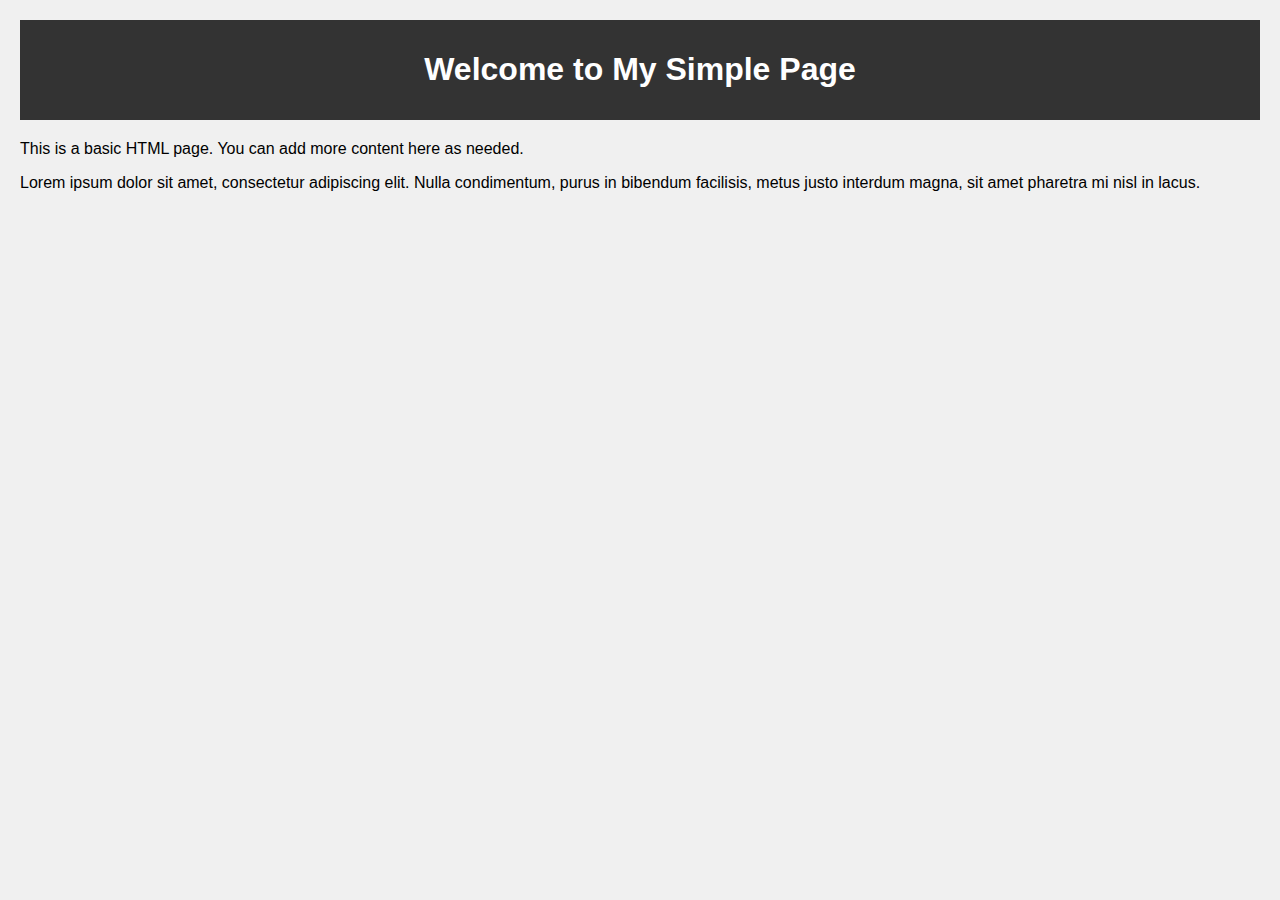
==== index.html @ 654031cd "Create index.html" ====
<!DOCTYPE html>
<html lang="en">
<head>
    <meta charset="UTF-8">
    <meta name="viewport" content="width=device-width, initial-scale=1.0">
    <title>My Simple Page</title>
    <style>
        body {
            font-family: Arial, sans-serif;
            margin: 0;
            padding: 20px;
            background-color: #f0f0f0;
        }
        header, footer {
            background-color: #333;
            color: white;
            text-align: center;
            padding: 10px 0;
        }
        main {
            margin: 20px 0;
        }
    </style>
</head>
<body>
    <header>
        <h1>Welcome to My Simple Page</h1>
    </header>
    <main>
        <p>This is a basic HTML page. You can add more content here as needed.</p>
        <p>Lorem ipsum dolor sit amet, consectetur adipiscing elit. Nulla condimentum, purus in bibendum facilisis, metus justo interdum magna, sit amet pharetra mi nisl in lacus.</p
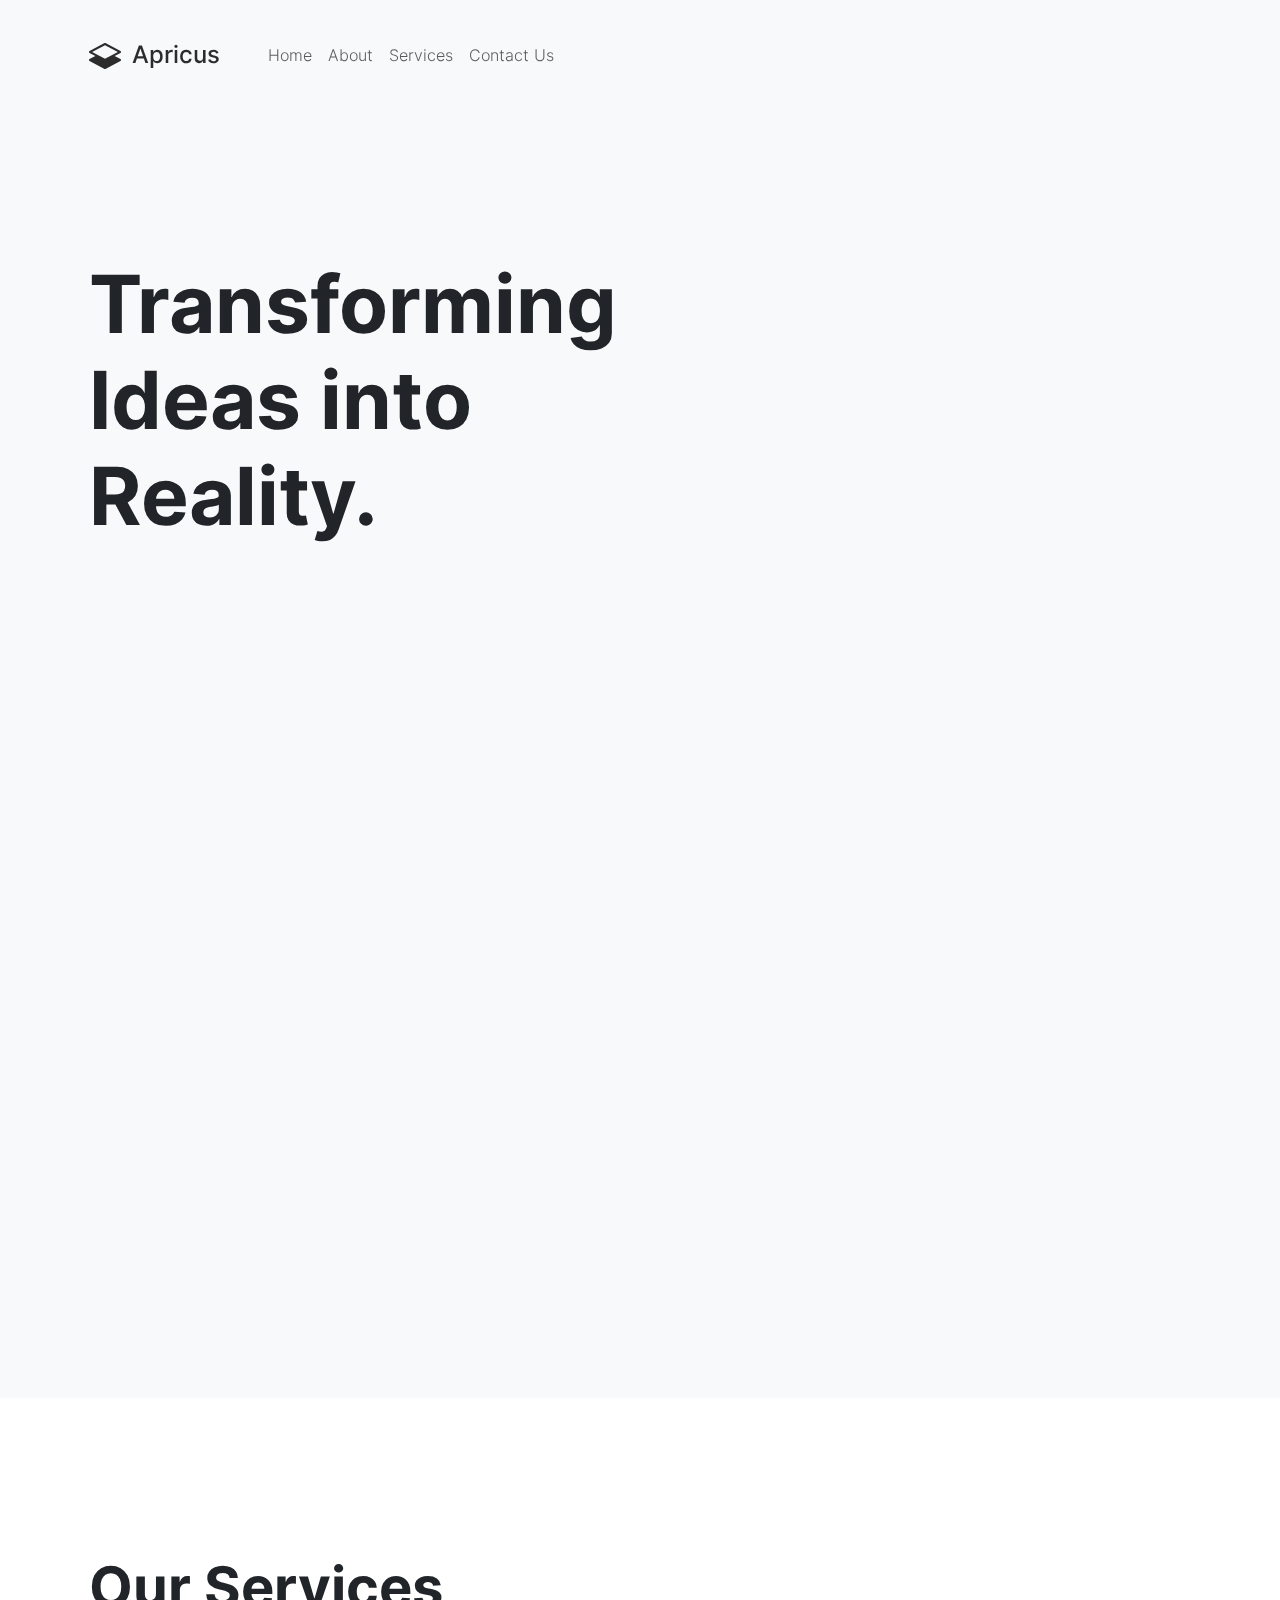
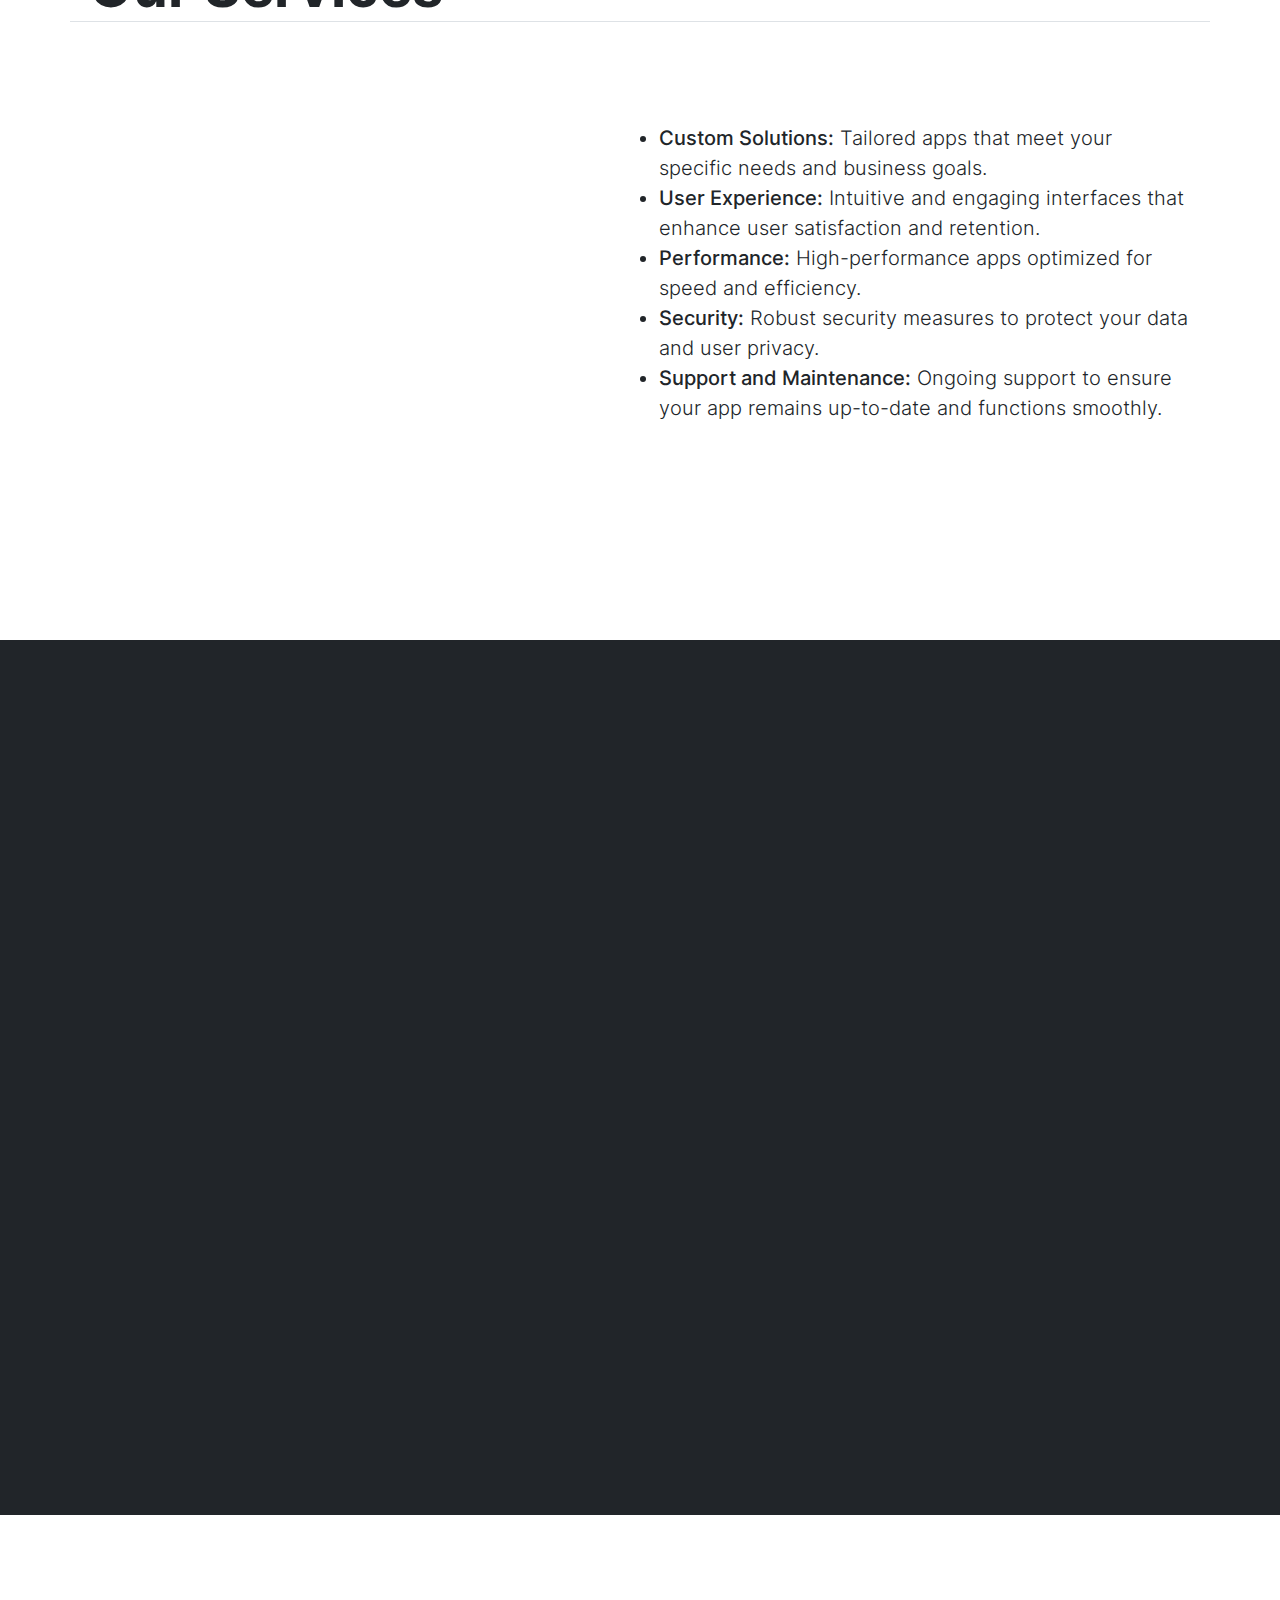
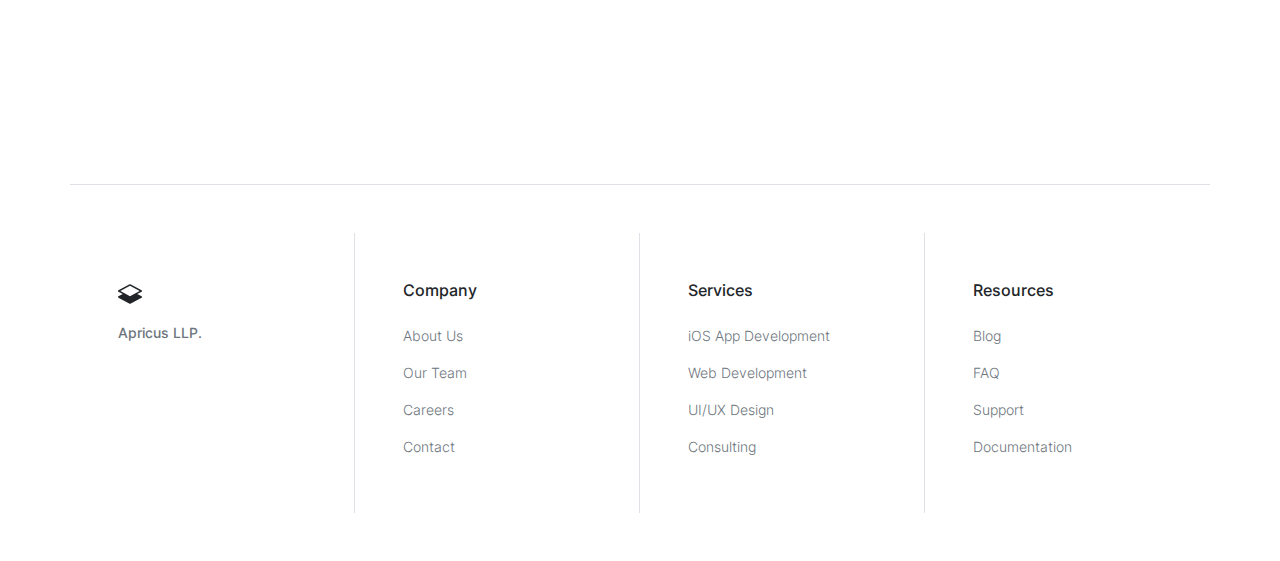
==== commit 061d1c6c: "updated website" ====
--- a/index.html
+++ b/index.html
@@ -1,31 +1,668 @@
-<!DOCTYPE html>
-<html lang="en">
-<head>
-    <meta charset="UTF-8">
-    <meta name="viewport" content="width=device-width, initial-scale=1.0">
-    <title>My Simple Page</title>
-    <style>
-        body {
-            font-family: Arial, sans-serif;
-            margin: 0;
-            padding: 20px;
-            background-color: #f0f0f0;
-        }
-        header, footer {
-            background-color: #333;
-            color: white;
-            text-align: center;
-            padding: 10px 0;
-        }
-        main {
-            margin: 20px 0;
-        }
-    </style>
-</head>
-<body>
-    <header>
-        <h1>Welcome to My Simple Page</h1>
-    </header>
+<!doctype html>
+<html class="h-100" lang="en">
+
+  <head>
+      <meta charset="utf-8">
+  <meta name="viewport" content="width=device-width,initial-scale=1,shrink-to-fit=no">
+  <meta name="description" content="A growing collection of ready to use components for the CSS framework Bootstrap 5">
+  <link rel="apple-touch-icon" sizes="180x180" href="img/apple-touch-icon.png">
+  <link rel="icon" type="image/png" sizes="32x32" href="img/favicon-32x32.png">
+  <link rel="icon" type="image/png" sizes="16x16" href="img/favicon-16x16.png">
+  <link rel="icon" type="image/png" sizes="96x96" href=".t/img/favicon.png">
+  <meta name="author" content="Holger Koenemann">
+  <meta name="generator" content="Eleventy v2.0.0">
+  <meta name="HandheldFriendly" content="true">
+  <title>Stride HTML Template - Frontpage one</title>
+  <link rel="stylesheet" href="css/theme.min.css">
+
+   <style>
+
+/* inter-300 - latin */
+@font-face {
+  font-family: 'Inter';
+  font-style: normal;
+  font-weight: 300;
+  font-display: swap;
+  src: local(''),
+       url('./fonts/inter-v12-latin-300.woff2') format('woff2'), /* Chrome 26+, Opera 23+, Firefox 39+ */
+       url('./fonts/inter-v12-latin-300.woff') format('woff'); /* Chrome 6+, Firefox 3.6+, IE 9+, Safari 5.1+ */
+}
+
+@font-face {
+  font-family: 'Inter';
+  font-style: normal;
+  font-weight: 500;
+  font-display: swap;
+  src: local(''),
+       url('./fonts/inter-v12-latin-500.woff2') format('woff2'), /* Chrome 26+, Opera 23+, Firefox 39+ */
+       url('./fonts/inter-v12-latin-500.woff') format('woff'); /* Chrome 6+, Firefox 3.6+, IE 9+, Safari 5.1+ */
+}
+@font-face {
+  font-family: 'Inter';
+  font-style: normal;
+  font-weight: 700;
+  font-display: swap;
+  src: local(''),
+       url('./fonts/inter-v12-latin-700.woff2') format('woff2'), /* Chrome 26+, Opera 23+, Firefox 39+ */
+       url('./fonts/inter-v12-latin-700.woff') format('woff'); /* Chrome 6+, Firefox 3.6+, IE 9+, Safari 5.1+ */
+}
+
+</style>
+
+  </head>
+
+  <body data-bs-spy="scroll" data-bs-target="#navScroll">
+
+    <nav id="navScroll" class="navbar navbar-expand-lg navbar-light fixed-top" tabindex="0">
+  <div class="container">
+    <a class="navbar-brand pe-4 fs-4" href="/">
+  <svg xmlns="http://www.w3.org/2000/svg" width="32" height="32" fill="currentColor" class="bi bi-layers-half" viewbox="0 0 16 16">
+    <path d="M8.235 1.559a.5.5 0 0 0-.47 0l-7.5 4a.5.5 0 0 0 0 .882L3.188 8 .264 9.559a.5.5 0 0 0 0 .882l7.5 4a.5.5 0 0 0 .47 0l7.5-4a.5.5 0 0 0 0-.882L12.813 8l2.922-1.559a.5.5 0 0 0 0-.882l-7.5-4zM8 9.433 1.562 6 8 2.567 14.438 6 8 9.433z"/>
+  </svg>
+  <span class="ms-1 fw-bolder">Apricus</span>
+</a>
+
+    <button class="navbar-toggler" type="button" data-bs-toggle="collapse" data-bs-target="#navbarSupportedContent" aria-controls="navbarSupportedContent" aria-expanded="false" aria-label="Toggle navigation">
+      <span class="navbar-toggler-icon"></span>
+    </button>
+    <div class="collapse navbar-collapse" id="navbarSupportedContent">
+      <ul class="navbar-nav me-auto mb-2 mb-lg-0">
+  <li class="nav-item">
+    <a class="nav-link" href="/">
+            Home
+    </a>
+  </li>
+  <li class="nav-item">
+    <a class="nav-link" href="#aboutus">
+      About
+    </a>
+  </li>
+  <li class="nav-item">
+    <a class="nav-link" href="#services">
+      Services
+    </a>
+  </li>
+  <li class="nav-item">
+    <a class="nav-link" href="#contactus">
+      Contact Us
+    </a>
+  </li>
+
+    </ul>
+
+    </div>
+</div>
+</nav>
+
     <main>
-        <p>This is a basic HTML page. You can add more content here as needed.</p>
-        <p>Lorem ipsum dolor sit amet, consectetur adipiscing elit. Nulla condimentum, purus in bibendum facilisis, metus justo interdum magna, sit amet pharetra mi nisl in lacus.</p
+      <div class="w-100 overflow-hidden bg-gray-100" id="top">
+  
+<div class="container position-relative" id="home">
+  <div class="col-12 col-lg-8 mt-0 h-100 position-absolute top-0 end-0 bg-cover" data-aos="fade-left" style="background-image: url(img/Dell.jpg);">
+    
+  </div>
+    <div class="row">
+
+      <div class="col-lg-7 py-vh-6 position-relative" data-aos="fade-right">
+        <p class="lead" style="visibility:hidden;">To be honest, this is just a stupid placeholder text. We don´t know how to sell anything, not even lesser or slower as you.</p>
+        <h1 class="display-1 fw-bold mt-5">Transforming Ideas into Reality.</h1>
+        <a href="#" class="btn btn-dark btn-xl shadow me-3 rounded-0 my-5" style="visibility:hidden;">Get started free</a>
+      </div>
+
+
+</div>
+</div>
+
+</div>
+
+<div class="py-vh-4 bg-gray-100 w-100 overflow-hidden" id="aboutus">
+  <div class="container">
+      
+<div class="row d-flex justify-content-between align-items-center">
+  <div class="col-lg-6">
+  <div class="row gx-5 d-flex">
+    <!-- <div class="col-md-11">
+      <div class="shadow ratio ratio-16x9 rounded bg-cover bp-center align-self-end" data-aos="fade-right" style="background-image: url(img/webp/people15.webp);--bs-aspect-ratio: 50%;">
+      </div>
+    </div>
+    <div class="col-md-5 offset-md-1">
+      <div class="shadow ratio ratio-1x1 rounded bg-cover mt-5 bp-center float-end" data-aos="fade-up" style="background-image: url(img/webp/interior42.webp);">
+      </div>
+    </div>
+    <div class="col-md-6">
+      <div class="col-12 shadow ratio rounded bg-cover mt-5 bp-center" data-aos="fade-left" style="background-image: url(img/webp/people4.webp);--bs-aspect-ratio: 150%;">
+      </div>
+    </div> -->
+    <div class="col-lg-2">
+      <h1 class="py-5 border-end border-dark" data-aos="fade-left"><i>Mission & Vision</i></h1>
+    </div>
+  </div>
+</div>
+<div class="col-lg-4">
+  <h3 class="py-5 border-dark" data-aos="fade-left">Our mission is to create innovative software solutions that empower individuals, enhance productivity, and drive personal growth through cutting-edge technology and exceptional service.</h3>
+  <!--<p data-aos="fade-left" data-aos-delay="200">Our mission is to deliver innovative software solutions that empower businesses, enhance productivity, and drive growth through cutting-edge technology and exceptional service.</p>-->
+  <p>
+  </p>
+</div>
+</div>
+
+  </div>
+</div>
+
+<div class="py-vh-5 w-100 overflow-hidden" id="services">
+  <div class="container">
+    <div class="row d-flex justify-content-between align-items-center">
+      <h1 class="display-4 fw-bold mt-5 border-bottom">Our Services</h1>
+      <div class="col-lg-5 py-vh-6 position-relative" data-aos="fade-right">
+        <h2 class="mt-4">iOS App Development</h2>
+        <p class="lead">Our iOS app development service is designed to transform your ideas into powerful, user-friendly applications that run seamlessly on all Apple devices.</p>
+      </div>
+      <div class="col-lg-6">
+        <div class="row">
+          <ul style="font-size: 1.25rem;">
+            <li><strong>Custom Solutions:</strong> Tailored apps that meet your specific needs and business goals.</li>
+            <li><strong>User Experience:</strong> Intuitive and engaging interfaces that enhance user satisfaction and retention.</li>
+            <li><strong>Performance:</strong> High-performance apps optimized for speed and efficiency.</li>
+            <li><strong>Security:</strong> Robust security measures to protect your data and user privacy.</li>
+            <li><strong>Support and Maintenance:</strong> Ongoing support to ensure your app remains up-to-date and functions smoothly.</li>
+          </ul>
+      </div>
+    </div>
+  </div>
+
+<!-- <div class="position-relative overflow-hidden w-100 bg-light" id="gallery">
+  <div class="container-fluid">
+  <div class="row overflow-scroll">
+    <div class="col-12">
+      <div class="row vw-100 px-0 py-vh-5 d-flex align-items-center scrollx">
+        <div class="col-md-2" data-aos="fade-up">
+            <img src="img/webp/interior37.webp" class="rounded shadow img-fluid" alt="nice gallery image" width="512" height="341">
+        </div>
+
+        <div class="col-md-2" data-aos="fade-up" data-aos-delay="200">
+            <img src="img/webp/people1.webp" class="img-fluid rounded shadow" alt="nice gallery image" width="1164" height="776">
+        </div>
+
+        <div class="col-md-3" data-aos="fade-up" data-aos-delay="400">
+            <img src="img/webp/people2.webp" class="img-fluid rounded shadow" alt="nice gallery image" width="844" height="1054">
+        </div>
+
+        <div class="col-md-3" data-aos="fade-up" data-aos-delay="600">
+            <img src="img/webp/interior29.webp" class="img-fluid rounded shadow" alt="nice gallery image" width="844" height="562">
+        </div>
+
+        <div class="col-md-2" data-aos="fade-up" data-aos-delay="800">
+            <img src="img/webp/people23.webp" class="rounded shadow img-fluid" alt="nice gallery image" width="512" height="341">
+        </div>
+      </div>
+    </div>
+   </div>
+ </div> -->
+
+</div>
+
+<!-- <div class="container py-vh-4 w-100 overflow-hidden">
+  <div class="row d-flex justify-content-center align-items-center">
+    <div class="col-lg-5">
+  <h3 class="py-5 border-top border-dark" data-aos="fade-right">What our clients say</h3>
+</div>
+<div class="col-md-7" data-aos="fade-left">
+  <blockquote>
+    <div class="fs-4 my-3 fw-light pt-4 border-bottom pb-3">“I´am the CEO of this company. So maybe you think "he will tell us something super awesome about it only". But no. Its a really strange place to work with creepy people all around.
+      They do some computer stuff I don´t understand. But I wear expensive Glasses and a Patagonia Hoodie. So I´am fine with it.”</div>
+    <img src="img/webp/person11.webp" width="64" height="64" class="img-fluid rounded-circle me-3" alt="" data-aos="fade">
+    <span><span class="fw-bold">John Doe,</span>
+      CEO of Stride Ltd.</span>
+  </blockquote>
+</div> -->
+
+  </div>
+</div>
+
+<div class="py-vh-6 bg-gray-900 text-light w-100 overflow-hidden" id="contactus">
+  <div class="container">
+    <div class="row d-flex justify-content-center">
+      <div class="col-lg-8 text-center" data-aos="fade">
+        <h1 class="display-4 fw-bold mt-5 mb-4">Contact Us</h1>
+        <form action="https://formspree.io/f/xeojgdkl" method="POST">
+          <div class="mb-3">
+            <label for="name" class="form-label">Name</label>
+            <input type="text" name="name" class="form-control" id="name" placeholder="Your Name" style="padding: 10px; border-radius: 5px; border: 1px solid #ccc;">
+          </div>
+          <div class="mb-3">
+            <label for="email" class="form-label">Email</label>
+            <input type="email" name="email" class="form-control" id="email" placeholder="Your Email" style="padding: 10px; border-radius: 5px; border: 1px solid #ccc;">
+          </div>
+          <div class="mb-3">
+            <label for="message" class="form-label">Message</label>
+            <textarea name="message" class="form-control" id="message" rows="5" placeholder="Your Message" style="padding: 10px; border-radius: 5px; border: 1px solid #ccc;"></textarea>
+          </div>
+          <button type="submit" class="btn btn-warning btn-xl shadow me-3 mt-4" data-aos="fade-down" style="padding: 10px 20px; border-radius: 5px;">Send Message</button>
+        </form>
+      </div>
+    </div>
+  </div>
+</div>
+
+
+<!-- <div class="bg-light w-100 overflow-hidden" id="testimonials">
+  <div class="container py-vh-6">
+    <div class="row d-flex justify-content-center">
+      <div class="col-12 col-lg-10 col-xl-8 text-center">
+  <h2 class="display-6">Loved by people all around the globe</h2>
+  <p class="lead">Our spaces and offices are soooooo lovely, no one would give us a negative rating! And look at these trustworthy avatar pictures! Trust us!</p>
+</div>
+<div class="col-12 mt-4">
+  <div class="row row-cols-1 row-cols-md-2 g-5 d-flex align-items-center">
+
+    <div class="col-12 col-lg-6 col-xl-4" data-aos="fade-right">
+      <div class="card p-4 mt-3 border-0">
+        <div class="card-body">
+          <div class="text-dark py-2 fs-3"><svg xmlns="http://www.w3.org/2000/svg" width="16" height="16" fill="currentColor" class="bi bi-star-fill" viewBox="0 0 16 16">
+  <path d="M3.612 15.443c-.386.198-.824-.149-.746-.592l.83-4.73L.173 6.765c-.329-.314-.158-.888.283-.95l4.898-.696L7.538.792c.197-.39.73-.39.927 0l2.184 4.327 4.898.696c.441.062.612.636.282.95l-3.522 3.356.83 4.73c.078.443-.36.79-.746.592L8 13.187l-4.389 2.256z"/>
+</svg>
+
+<svg xmlns="http://www.w3.org/2000/svg" width="16" height="16" fill="currentColor" class="bi bi-star-fill" viewBox="0 0 16 16">
+  <path d="M3.612 15.443c-.386.198-.824-.149-.746-.592l.83-4.73L.173 6.765c-.329-.314-.158-.888.283-.95l4.898-.696L7.538.792c.197-.39.73-.39.927 0l2.184 4.327 4.898.696c.441.062.612.636.282.95l-3.522 3.356.83 4.73c.078.443-.36.79-.746.592L8 13.187l-4.389 2.256z"/>
+</svg>
+
+<svg xmlns="http://www.w3.org/2000/svg" width="16" height="16" fill="currentColor" class="bi bi-star-fill" viewBox="0 0 16 16">
+  <path d="M3.612 15.443c-.386.198-.824-.149-.746-.592l.83-4.73L.173 6.765c-.329-.314-.158-.888.283-.95l4.898-.696L7.538.792c.197-.39.73-.39.927 0l2.184 4.327 4.898.696c.441.062.612.636.282.95l-3.522 3.356.83 4.73c.078.443-.36.79-.746.592L8 13.187l-4.389 2.256z"/>
+</svg>
+
+<svg xmlns="http://www.w3.org/2000/svg" width="16" height="16" fill="currentColor" class="bi bi-star-fill" viewBox="0 0 16 16">
+  <path d="M3.612 15.443c-.386.198-.824-.149-.746-.592l.83-4.73L.173 6.765c-.329-.314-.158-.888.283-.95l4.898-.696L7.538.792c.197-.39.73-.39.927 0l2.184 4.327 4.898.696c.441.062.612.636.282.95l-3.522 3.356.83 4.73c.078.443-.36.79-.746.592L8 13.187l-4.389 2.256z"/>
+</svg>
+
+<svg xmlns="http://www.w3.org/2000/svg" width="16" height="16" fill="currentColor" class="bi bi-star-half" viewBox="0 0 16 16">
+  <path d="M5.354 5.119 7.538.792A.516.516 0 0 1 8 .5c.183 0 .366.097.465.292l2.184 4.327 4.898.696A.537.537 0 0 1 16 6.32a.548.548 0 0 1-.17.445l-3.523 3.356.83 4.73c.078.443-.36.79-.746.592L8 13.187l-4.389 2.256a.52.52 0 0 1-.146.05c-.342.06-.668-.254-.6-.642l.83-4.73L.173 6.765a.55.55 0 0 1-.172-.403.58.58 0 0 1 .085-.302.513.513 0 0 1 .37-.245l4.898-.696zM8 12.027a.5.5 0 0 1 .232.056l3.686 1.894-.694-3.957a.565.565 0 0 1 .162-.505l2.907-2.77-4.052-.576a.525.525 0 0 1-.393-.288L8.001 2.223 8 2.226v9.8z"/>
+</svg>
+</div>
+          <blockquote class="blockquote">
+            <p>"That service is really really good. And I don´t say that because they pay me a lot of money. I say that because they don´t pay me more money anymore if I don´t say it..."</p>
+          </blockquote>
+          <div class="d-flex justify-content-between border-top pt-3">
+            <div>
+              <span class="h6 fw-5">Jane Doemunsky</span><br>
+              <small class="text-muted">COO, The Boo Corp.</small>
+            </div>
+            <img src="img/webp/person9.webp" width="48" height="48" class="rounded-circle" alt="" data-aos="fade">
+          </div>
+        </div>
+      </div>
+    </div>
+
+    <div class="col-12 col-lg-6 col-xl-4">
+      <div class="card p-4 shadow mt-3 border-0" data-aos="fade-down">
+        <div class="card-body">
+          <div class="text-dark py-2 fs-3"><svg xmlns="http://www.w3.org/2000/svg" width="16" height="16" fill="currentColor" class="bi bi-star-fill" viewBox="0 0 16 16">
+  <path d="M3.612 15.443c-.386.198-.824-.149-.746-.592l.83-4.73L.173 6.765c-.329-.314-.158-.888.283-.95l4.898-.696L7.538.792c.197-.39.73-.39.927 0l2.184 4.327 4.898.696c.441.062.612.636.282.95l-3.522 3.356.83 4.73c.078.443-.36.79-.746.592L8 13.187l-4.389 2.256z"/>
+</svg>
+
+<svg xmlns="http://www.w3.org/2000/svg" width="16" height="16" fill="currentColor" class="bi bi-star-fill" viewBox="0 0 16 16">
+  <path d="M3.612 15.443c-.386.198-.824-.149-.746-.592l.83-4.73L.173 6.765c-.329-.314-.158-.888.283-.95l4.898-.696L7.538.792c.197-.39.73-.39.927 0l2.184 4.327 4.898.696c.441.062.612.636.282.95l-3.522 3.356.83 4.73c.078.443-.36.79-.746.592L8 13.187l-4.389 2.256z"/>
+</svg>
+
+<svg xmlns="http://www.w3.org/2000/svg" width="16" height="16" fill="currentColor" class="bi bi-star-fill" viewBox="0 0 16 16">
+  <path d="M3.612 15.443c-.386.198-.824-.149-.746-.592l.83-4.73L.173 6.765c-.329-.314-.158-.888.283-.95l4.898-.696L7.538.792c.197-.39.73-.39.927 0l2.184 4.327 4.898.696c.441.062.612.636.282.95l-3.522 3.356.83 4.73c.078.443-.36.79-.746.592L8 13.187l-4.389 2.256z"/>
+</svg>
+
+<svg xmlns="http://www.w3.org/2000/svg" width="16" height="16" fill="currentColor" class="bi bi-star-fill" viewBox="0 0 16 16">
+  <path d="M3.612 15.443c-.386.198-.824-.149-.746-.592l.83-4.73L.173 6.765c-.329-.314-.158-.888.283-.95l4.898-.696L7.538.792c.197-.39.73-.39.927 0l2.184 4.327 4.898.696c.441.062.612.636.282.95l-3.522 3.356.83 4.73c.078.443-.36.79-.746.592L8 13.187l-4.389 2.256z"/>
+</svg>
+
+<svg xmlns="http://www.w3.org/2000/svg" width="16" height="16" fill="currentColor" class="bi bi-star" viewBox="0 0 16 16">
+  <path d="M2.866 14.85c-.078.444.36.791.746.593l4.39-2.256 4.389 2.256c.386.198.824-.149.746-.592l-.83-4.73 3.522-3.356c.33-.314.16-.888-.282-.95l-4.898-.696L8.465.792a.513.513 0 0 0-.927 0L5.354 5.12l-4.898.696c-.441.062-.612.636-.283.95l3.523 3.356-.83 4.73zm4.905-2.767-3.686 1.894.694-3.957a.565.565 0 0 0-.163-.505L1.71 6.745l4.052-.576a.525.525 0 0 0 .393-.288L8 2.223l1.847 3.658a.525.525 0 0 0 .393.288l4.052.575-2.906 2.77a.565.565 0 0 0-.163.506l.694 3.957-3.686-1.894a.503.503 0 0 0-.461 0z"/>
+</svg>
+</div>
+          <blockquote class="blockquote">
+            <p>"I really don´t get what they do. Something with Crypto, NFT´s, SaaS and Cyber Security. Maybe an App for Kids...? But they have this nice website...so who cares what they do as long as they are good at it."</p>
+          </blockquote>
+          <div class="d-flex justify-content-between border-top pt-3">
+            <p class="card-text">
+              <span class="h6 fw-5">Jenny Matrix</span><br>
+              <small class="text-muted">Daughter of Col. John Matrix, Commando.</small>
+            </p>
+            <img src="img/webp/person3.webp" width="48" height="48" class="rounded-circle" alt="" data-aos="fade">
+          </div>
+        </div>
+      </div>
+    </div>
+
+    <div class="col-12 col-lg-6 col-xl-4">
+      <div class="card p-4 mt-3 border-0" data-aos="fade-left">
+        <div class="card-body">
+          <div class="text-dark py-2 fs-3"><svg xmlns="http://www.w3.org/2000/svg" width="16" height="16" fill="currentColor" class="bi bi-star-fill" viewBox="0 0 16 16">
+  <path d="M3.612 15.443c-.386.198-.824-.149-.746-.592l.83-4.73L.173 6.765c-.329-.314-.158-.888.283-.95l4.898-.696L7.538.792c.197-.39.73-.39.927 0l2.184 4.327 4.898.696c.441.062.612.636.282.95l-3.522 3.356.83 4.73c.078.443-.36.79-.746.592L8 13.187l-4.389 2.256z"/>
+</svg>
+
+<svg xmlns="http://www.w3.org/2000/svg" width="16" height="16" fill="currentColor" class="bi bi-star-fill" viewBox="0 0 16 16">
+  <path d="M3.612 15.443c-.386.198-.824-.149-.746-.592l.83-4.73L.173 6.765c-.329-.314-.158-.888.283-.95l4.898-.696L7.538.792c.197-.39.73-.39.927 0l2.184 4.327 4.898.696c.441.062.612.636.282.95l-3.522 3.356.83 4.73c.078.443-.36.79-.746.592L8 13.187l-4.389 2.256z"/>
+</svg>
+
+<svg xmlns="http://www.w3.org/2000/svg" width="16" height="16" fill="currentColor" class="bi bi-star" viewBox="0 0 16 16">
+  <path d="M2.866 14.85c-.078.444.36.791.746.593l4.39-2.256 4.389 2.256c.386.198.824-.149.746-.592l-.83-4.73 3.522-3.356c.33-.314.16-.888-.282-.95l-4.898-.696L8.465.792a.513.513 0 0 0-.927 0L5.354 5.12l-4.898.696c-.441.062-.612.636-.283.95l3.523 3.356-.83 4.73zm4.905-2.767-3.686 1.894.694-3.957a.565.565 0 0 0-.163-.505L1.71 6.745l4.052-.576a.525.525 0 0 0 .393-.288L8 2.223l1.847 3.658a.525.525 0 0 0 .393.288l4.052.575-2.906 2.77a.565.565 0 0 0-.163.506l.694 3.957-3.686-1.894a.503.503 0 0 0-.461 0z"/>
+</svg>
+<svg xmlns="http://www.w3.org/2000/svg" width="16" height="16" fill="currentColor" class="bi bi-star" viewBox="0 0 16 16">
+  <path d="M2.866 14.85c-.078.444.36.791.746.593l4.39-2.256 4.389 2.256c.386.198.824-.149.746-.592l-.83-4.73 3.522-3.356c.33-.314.16-.888-.282-.95l-4.898-.696L8.465.792a.513.513 0 0 0-.927 0L5.354 5.12l-4.898.696c-.441.062-.612.636-.283.95l3.523 3.356-.83 4.73zm4.905-2.767-3.686 1.894.694-3.957a.565.565 0 0 0-.163-.505L1.71 6.745l4.052-.576a.525.525 0 0 0 .393-.288L8 2.223l1.847 3.658a.525.525 0 0 0 .393.288l4.052.575-2.906 2.77a.565.565 0 0 0-.163.506l.694 3.957-3.686-1.894a.503.503 0 0 0-.461 0z"/>
+</svg>
+<svg xmlns="http://www.w3.org/2000/svg" width="16" height="16" fill="currentColor" class="bi bi-star" viewBox="0 0 16 16">
+  <path d="M2.866 14.85c-.078.444.36.791.746.593l4.39-2.256 4.389 2.256c.386.198.824-.149.746-.592l-.83-4.73 3.522-3.356c.33-.314.16-.888-.282-.95l-4.898-.696L8.465.792a.513.513 0 0 0-.927 0L5.354 5.12l-4.898.696c-.441.062-.612.636-.283.95l3.523 3.356-.83 4.73zm4.905-2.767-3.686 1.894.694-3.957a.565.565 0 0 0-.163-.505L1.71 6.745l4.052-.576a.525.525 0 0 0 .393-.288L8 2.223l1.847 3.658a.525.525 0 0 0 .393.288l4.052.575-2.906 2.77a.565.565 0 0 0-.163.506l.694 3.957-3.686-1.894a.503.503 0 0 0-.461 0z"/>
+</svg>
+</div>
+          <blockquote class="blockquote">
+            <p>"I don´t know if they are good at what they do. But they have nice coffee and a shiny brand new startup office with bikes on the wall and all that stuff."</p>
+          </blockquote>
+          <div class="d-flex justify-content-between border-top pt-3">
+            <p class="card-text">
+              <span class="h6 fw-5">Rustin Cohle</span><br>
+              <small class="text-muted">Detective, Somewhere in the swamps</small>
+            </p>
+            <img src="img/webp/person8.webp" width="48" height="48" class="rounded-circle" alt="" data-aos="fade">
+          </div>
+        </div>
+      </div>
+    </div>
+
+    <div class="col-12 col-lg-6 col-xl-4">
+      <div class="card p-4 mt-3 border-0" data-aos="fade-right">
+        <div class="card-body">
+          <div class="text-dark py-2 fs-3"><svg xmlns="http://www.w3.org/2000/svg" width="16" height="16" fill="currentColor" class="bi bi-star-fill" viewBox="0 0 16 16">
+  <path d="M3.612 15.443c-.386.198-.824-.149-.746-.592l.83-4.73L.173 6.765c-.329-.314-.158-.888.283-.95l4.898-.696L7.538.792c.197-.39.73-.39.927 0l2.184 4.327 4.898.696c.441.062.612.636.282.95l-3.522 3.356.83 4.73c.078.443-.36.79-.746.592L8 13.187l-4.389 2.256z"/>
+</svg>
+
+<svg xmlns="http://www.w3.org/2000/svg" width="16" height="16" fill="currentColor" class="bi bi-star-fill" viewBox="0 0 16 16">
+  <path d="M3.612 15.443c-.386.198-.824-.149-.746-.592l.83-4.73L.173 6.765c-.329-.314-.158-.888.283-.95l4.898-.696L7.538.792c.197-.39.73-.39.927 0l2.184 4.327 4.898.696c.441.062.612.636.282.95l-3.522 3.356.83 4.73c.078.443-.36.79-.746.592L8 13.187l-4.389 2.256z"/>
+</svg>
+
+<svg xmlns="http://www.w3.org/2000/svg" width="16" height="16" fill="currentColor" class="bi bi-star-fill" viewBox="0 0 16 16">
+  <path d="M3.612 15.443c-.386.198-.824-.149-.746-.592l.83-4.73L.173 6.765c-.329-.314-.158-.888.283-.95l4.898-.696L7.538.792c.197-.39.73-.39.927 0l2.184 4.327 4.898.696c.441.062.612.636.282.95l-3.522 3.356.83 4.73c.078.443-.36.79-.746.592L8 13.187l-4.389 2.256z"/>
+</svg>
+
+<svg xmlns="http://www.w3.org/2000/svg" width="16" height="16" fill="currentColor" class="bi bi-star-half" viewBox="0 0 16 16">
+  <path d="M5.354 5.119 7.538.792A.516.516 0 0 1 8 .5c.183 0 .366.097.465.292l2.184 4.327 4.898.696A.537.537 0 0 1 16 6.32a.548.548 0 0 1-.17.445l-3.523 3.356.83 4.73c.078.443-.36.79-.746.592L8 13.187l-4.389 2.256a.52.52 0 0 1-.146.05c-.342.06-.668-.254-.6-.642l.83-4.73L.173 6.765a.55.55 0 0 1-.172-.403.58.58 0 0 1 .085-.302.513.513 0 0 1 .37-.245l4.898-.696zM8 12.027a.5.5 0 0 1 .232.056l3.686 1.894-.694-3.957a.565.565 0 0 1 .162-.505l2.907-2.77-4.052-.576a.525.525 0 0 1-.393-.288L8.001 2.223 8 2.226v9.8z"/>
+</svg>
+<svg xmlns="http://www.w3.org/2000/svg" width="16" height="16" fill="currentColor" class="bi bi-star" viewBox="0 0 16 16">
+  <path d="M2.866 14.85c-.078.444.36.791.746.593l4.39-2.256 4.389 2.256c.386.198.824-.149.746-.592l-.83-4.73 3.522-3.356c.33-.314.16-.888-.282-.95l-4.898-.696L8.465.792a.513.513 0 0 0-.927 0L5.354 5.12l-4.898.696c-.441.062-.612.636-.283.95l3.523 3.356-.83 4.73zm4.905-2.767-3.686 1.894.694-3.957a.565.565 0 0 0-.163-.505L1.71 6.745l4.052-.576a.525.525 0 0 0 .393-.288L8 2.223l1.847 3.658a.525.525 0 0 0 .393.288l4.052.575-2.906 2.77a.565.565 0 0 0-.163.506l.694 3.957-3.686-1.894a.503.503 0 0 0-.461 0z"/>
+</svg>
+</div>
+          <blockquote class="blockquote">
+            <p>"Its not good at all but I give it five stars because I killed (accidentally) the CEO´s cat with a lawnmover."</p>
+          </blockquote>
+          <div class="d-flex justify-content-between border-top pt-3">
+            <p class="card-text">
+              <span class="h6 fw-5">Richard Thornburg</span><br>
+              <small class="text-muted">News Reporter, KFLW-TV</small>
+            </p>
+            <img src="img/webp/person14.webp" width="48" height="48" class="rounded-circle" alt="" data-aos="fade">
+          </div>
+        </div>
+      </div>
+    </div>
+
+    <div class="col-12 col-lg-6 col-xl-4">
+      <div class="card p-4 mt-3 border-0" data-aos="fade-up">
+        <div class="card-body">
+          <div class="text-dark py-2 fs-3"><svg xmlns="http://www.w3.org/2000/svg" width="16" height="16" fill="currentColor" class="bi bi-star-fill" viewBox="0 0 16 16">
+  <path d="M3.612 15.443c-.386.198-.824-.149-.746-.592l.83-4.73L.173 6.765c-.329-.314-.158-.888.283-.95l4.898-.696L7.538.792c.197-.39.73-.39.927 0l2.184 4.327 4.898.696c.441.062.612.636.282.95l-3.522 3.356.83 4.73c.078.443-.36.79-.746.592L8 13.187l-4.389 2.256z"/>
+</svg>
+
+<svg xmlns="http://www.w3.org/2000/svg" width="16" height="16" fill="currentColor" class="bi bi-star-fill" viewBox="0 0 16 16">
+  <path d="M3.612 15.443c-.386.198-.824-.149-.746-.592l.83-4.73L.173 6.765c-.329-.314-.158-.888.283-.95l4.898-.696L7.538.792c.197-.39.73-.39.927 0l2.184 4.327 4.898.696c.441.062.612.636.282.95l-3.522 3.356.83 4.73c.078.443-.36.79-.746.592L8 13.187l-4.389 2.256z"/>
+</svg>
+
+<svg xmlns="http://www.w3.org/2000/svg" width="16" height="16" fill="currentColor" class="bi bi-star-fill" viewBox="0 0 16 16">
+  <path d="M3.612 15.443c-.386.198-.824-.149-.746-.592l.83-4.73L.173 6.765c-.329-.314-.158-.888.283-.95l4.898-.696L7.538.792c.197-.39.73-.39.927 0l2.184 4.327 4.898.696c.441.062.612.636.282.95l-3.522 3.356.83 4.73c.078.443-.36.79-.746.592L8 13.187l-4.389 2.256z"/>
+</svg>
+
+<svg xmlns="http://www.w3.org/2000/svg" width="16" height="16" fill="currentColor" class="bi bi-star-fill" viewBox="0 0 16 16">
+  <path d="M3.612 15.443c-.386.198-.824-.149-.746-.592l.83-4.73L.173 6.765c-.329-.314-.158-.888.283-.95l4.898-.696L7.538.792c.197-.39.73-.39.927 0l2.184 4.327 4.898.696c.441.062.612.636.282.95l-3.522 3.356.83 4.73c.078.443-.36.79-.746.592L8 13.187l-4.389 2.256z"/>
+</svg>
+
+<svg xmlns="http://www.w3.org/2000/svg" width="16" height="16" fill="currentColor" class="bi bi-star-half" viewBox="0 0 16 16">
+  <path d="M5.354 5.119 7.538.792A.516.516 0 0 1 8 .5c.183 0 .366.097.465.292l2.184 4.327 4.898.696A.537.537 0 0 1 16 6.32a.548.548 0 0 1-.17.445l-3.523 3.356.83 4.73c.078.443-.36.79-.746.592L8 13.187l-4.389 2.256a.52.52 0 0 1-.146.05c-.342.06-.668-.254-.6-.642l.83-4.73L.173 6.765a.55.55 0 0 1-.172-.403.58.58 0 0 1 .085-.302.513.513 0 0 1 .37-.245l4.898-.696zM8 12.027a.5.5 0 0 1 .232.056l3.686 1.894-.694-3.957a.565.565 0 0 1 .162-.505l2.907-2.77-4.052-.576a.525.525 0 0 1-.393-.288L8.001 2.223 8 2.226v9.8z"/>
+</svg>
+</div>
+          <blockquote class="blockquote">
+            <p>"I´am just a guy who uploads his picture to unsplash.com so that others can use me as placeholder for stupid sample avatars. I don´t even know that my face is on this website."</p>
+          </blockquote>
+          <div class="d-flex justify-content-between border-top pt-3">
+            <p class="card-text">
+              <span class="h6 fw-5">Harry Walters</span><br>
+              <small class="text-muted">Gangster, In Bruges</small>
+            </p>
+            <img src="img/webp/person13.webp" width="48" height="48" class="rounded-circle" alt="" data-aos="fade">
+          </div>
+        </div>
+      </div>
+    </div>
+
+    <div class="col-12 col-lg-6 col-xl-4">
+      <div class="card p-4 shadow mt-3 border-0" data-aos="fade-left">
+        <div class="card-body">
+          <div class="text-dark py-2 fs-3"><svg xmlns="http://www.w3.org/2000/svg" width="16" height="16" fill="currentColor" class="bi bi-star-fill" viewBox="0 0 16 16">
+  <path d="M3.612 15.443c-.386.198-.824-.149-.746-.592l.83-4.73L.173 6.765c-.329-.314-.158-.888.283-.95l4.898-.696L7.538.792c.197-.39.73-.39.927 0l2.184 4.327 4.898.696c.441.062.612.636.282.95l-3.522 3.356.83 4.73c.078.443-.36.79-.746.592L8 13.187l-4.389 2.256z"/>
+</svg>
+
+<svg xmlns="http://www.w3.org/2000/svg" width="16" height="16" fill="currentColor" class="bi bi-star-fill" viewBox="0 0 16 16">
+  <path d="M3.612 15.443c-.386.198-.824-.149-.746-.592l.83-4.73L.173 6.765c-.329-.314-.158-.888.283-.95l4.898-.696L7.538.792c.197-.39.73-.39.927 0l2.184 4.327 4.898.696c.441.062.612.636.282.95l-3.522 3.356.83 4.73c.078.443-.36.79-.746.592L8 13.187l-4.389 2.256z"/>
+</svg>
+
+<svg xmlns="http://www.w3.org/2000/svg" width="16" height="16" fill="currentColor" class="bi bi-star-fill" viewBox="0 0 16 16">
+  <path d="M3.612 15.443c-.386.198-.824-.149-.746-.592l.83-4.73L.173 6.765c-.329-.314-.158-.888.283-.95l4.898-.696L7.538.792c.197-.39.73-.39.927 0l2.184 4.327 4.898.696c.441.062.612.636.282.95l-3.522 3.356.83 4.73c.078.443-.36.79-.746.592L8 13.187l-4.389 2.256z"/>
+</svg>
+
+<svg xmlns="http://www.w3.org/2000/svg" width="16" height="16" fill="currentColor" class="bi bi-star-fill" viewBox="0 0 16 16">
+  <path d="M3.612 15.443c-.386.198-.824-.149-.746-.592l.83-4.73L.173 6.765c-.329-.314-.158-.888.283-.95l4.898-.696L7.538.792c.197-.39.73-.39.927 0l2.184 4.327 4.898.696c.441.062.612.636.282.95l-3.522 3.356.83 4.73c.078.443-.36.79-.746.592L8 13.187l-4.389 2.256z"/>
+</svg>
+
+<svg xmlns="http://www.w3.org/2000/svg" width="16" height="16" fill="currentColor" class="bi bi-star-fill" viewBox="0 0 16 16">
+  <path d="M3.612 15.443c-.386.198-.824-.149-.746-.592l.83-4.73L.173 6.765c-.329-.314-.158-.888.283-.95l4.898-.696L7.538.792c.197-.39.73-.39.927 0l2.184 4.327 4.898.696c.441.062.612.636.282.95l-3.522 3.356.83 4.73c.078.443-.36.79-.746.592L8 13.187l-4.389 2.256z"/>
+</svg>
+
+</div>
+          <blockquote class="blockquote">
+            <p>"Okay, okay, I give it five stars. But do you know what: There is a infinit number of stars out there. So five means nothing."</p>
+          </blockquote>
+          <div class="d-flex justify-content-between border-top pt-3">
+            <p class="card-text">
+              <span class="h6 fw-5">Lizzie Stark</span><br>
+              <small class="text-muted">Head of Security, Brummagem Boys</small>
+            </p>
+            <img src="img/webp/person18.webp" width="48" height="48" class="rounded-circle" alt="" data-aos="fade">
+          </div>
+        </div>
+      </div>
+    </div>
+
+  </div>
+</div>
+
+    </div>
+  </div>
+</div> -->
+
+<div class="small py-vh-3 w-100 overflow-hidden">
+  <div class="container">
+    <div class="row">
+      <div class="col-md-6 col-lg-4 border-end" data-aos="fade-up">
+  <div class="d-flex">
+    <div class="col-md-3 flex-fill pt-3 pe-3 pe-md-0">
+      <svg xmlns="http://www.w3.org/2000/svg" width="42" height="42" fill="currentColor" class="bi bi-box-seam" viewbox="0 0 16 16">
+        <path d="M8.186 1.113a.5.5 0 0 0-.372 0L1.846 3.5l2.404.961L10.404 2l-2.218-.887zm3.564 1.426L5.596 5 8 5.961 14.154 3.5l-2.404-.961zm3.25 1.7-6.5 2.6v7.922l6.5-2.6V4.24zM7.5 14.762V6.838L1 4.239v7.923l6.5 2.6zM7.443.184a1.5 1.5 0 0 1 1.114 0l7.129 2.852A.5.5 0 0 1 16 3.5v8.662a1 1 0 0 1-.629.928l-7.185 2.874a.5.5 0 0 1-.372 0L.63 13.09a1 1 0 0 1-.63-.928V3.5a.5.5 0 0 1 .314-.464L7.443.184z"/>
+      </svg>
+    </div>
+    <div class="col-md-9 flex-fill">
+      <h3 class="h5 my-2">Custom App Development</h3>
+      <p>We specialize in creating tailored iOS applications that meet your unique needs. Our expert developers ensure high performance, user-friendly design, and robust security.</p>
+    </div>
+  </div>
+</div>
+<div class="col-md-6 col-lg-4 border-end" data-aos="fade-up" data-aos-delay="200">
+  <div class="d-flex">
+    <div class="col-md-3 flex-fill pt-3 pt-3 pe-3 pe-md-0">
+      <svg xmlns="http://www.w3.org/2000/svg" width="42" height="42" fill="currentColor" class="bi bi-card-checklist" viewbox="0 0 16 16">
+        <path d="M14.5 3a.5.5 0 0 1 .5.5v9a.5.5 0 0 1-.5.5h-13a.5.5 0 0 1-.5-.5v-9a.5.5 0 0 1 .5-.5h13zm-13-1A1.5 1.5 0 0 0 0 3.5v9A1.5 1.5 0 0 0 1.5 14h13a1.5 1.5 0 0 0 1.5-1.5v-9A1.5 1.5 0 0 0 14.5 2h-13z"/>
+        <path d="M7 5.5a.5.5 0 0 1 .5-.5h5a.5.5 0 0 1 0 1h-5a.5.5 0 0 1-.5-.5zm-1.496-.854a.5.5 0 0 1 0 .708l-1.5 1.5a.5.5 0 0 1-.708 0l-.5-.5a.5.5 0 1 1 .708-.708l.146.147 1.146-1.147a.5.5 0 0 1 .708 0zM7 9.5a.5.5 0 0 1 .5-.5h5a.5.5 0 0 1 0 1h-5a.5.5 0 0 1-.5-.5zm-1.496-.854a.5.5 0 0 1 0 .708l-1.5 1.5a.5.5 0 0 1-.708 0l-.5-.5a.5.5 0 0 1 .708-.708l.146.147 1.146-1.147a.5.5 0 0 1 .708 0z"/>
+      </svg>
+    </div>
+    <div class="col-md-9 flex-fill">
+      <h3 class="h5 my-2">Quality Assurance</h3>
+      <p>Every app we develop undergoes rigorous testing to ensure it meets the highest standards of quality and performance. We guarantee a seamless user experience.</p>
+    </div>
+  </div>
+</div>
+
+<div class="col-md-6 col-lg-4" data-aos="fade-up" data-aos-delay="400">
+  <div class="d-flex">
+    <div class="col-md-3 flex-fill pt-3 pt-3 pe-3 pe-md-0">
+      <svg xmlns="http://www.w3.org/2000/svg" width="42" height="42" fill="currentColor" class="bi bi-window-sidebar" viewbox="0 0 16 16">
+        <path d="M2.5 4a.5.5 0 1 0 0-1 .5.5 0 0 0 0 1zm2-.5a.5.5 0 1 1-1 0 .5.5 0 0 1 1 0zm1 .5a.5.5 0 1 0 0-1 .5.5 0 0 0 0 1z"/>
+        <path d="M2 1a2 2 0 0 0-2 2v10a2 2 0 0 0 2 2h12a2 2 0 0 0 2-2V3a2 2 0 0 0-2-2H2zm12 1a1 1 0 0 1 1 1v2H1V3a1 1 0 0 1 1-1h12zM1 13V6h4v8H2a1 1 0 0 1-1-1zm5 1V6h9v7a1 1 0 0 1-1 1H6z"/>
+      </svg>
+    </div>
+    <div class="col-md-9 flex-fill">
+      <h3 class="h5 my-2">Online Support</h3>
+      <p>Our dedicated support team is available around the clock to assist you with any questions or issues. We're here to ensure your app runs smoothly at all times.</p>
+    </div>
+  </div>
+</div>
+
+    </div>
+  </div>
+</div>
+
+<!-- <div class="container py-vh-3 border-top" data-aos="fade" data-aos-delay="200">
+  <div class="row d-flex justify-content-center">
+    <div class="col-12 col-lg-8 text-center">
+      <h3 class="fs-2 fw-light">Stay in touch with our<span class="fw-bold">
+          monthly and free</span>
+        newsletter!
+    </h3></div>
+    <div class="col-12 col-lg-8 text-center">
+      <div class="row">
+        <div class="grouped-inputs border bg-light p-2">
+  <div class="row">
+    <div class="col">
+      <form class="form-floating">
+        <input type="email" class="form-control p-3" id="floatingInput" placeholder="name@example.com">
+        <label for="floatingInput">Email address</label>
+      </form>
+    </div>
+    <div class="col-auto">
+      <a href="#" class="btn btn-dark py-3 px-5">Subscribe</a>
+    </div>
+  </div>
+</div> -->
+
+      </div>
+    </div>
+  </div>
+</div>
+
+    </main>
+
+    <footer>
+      <div class="container small border-top">
+        <div class="row py-5 d-flex justify-content-between">
+    
+          <!-- Company Information -->
+          <div class="col-12 col-lg-6 col-xl-3 border-end p-5">
+            <svg xmlns="http://www.w3.org/2000/svg" width="24" height="24" fill="currentColor" class="bi bi-layers-half" viewBox="0 0 16 16">
+              <path d="M8.235 1.559a.5.5 0 0 0-.47 0l-7.5 4a.5.5 0 0 0 0 .882L3.188 8 .264 9.559a.5.5 0 0 0 0 .882l7.5 4a.5.5 0 0 0 .47 0l7.5-4a.5.5 0 0 0 0-.882L12.813 8l2.922-1.559a.5.5 0 0 0 0-.882l-7.5-4zM8 9.433 1.562 6 8 2.567 14.438 6 8 9.433z"/>
+            </svg>
+            <address class="text-secondary mt-3">
+              <strong>Apricus LLP.</strong><br>
+              <!-- 1234 Innovation Drive,<br>
+              Tech City, TC 56789<br>
+              <abbr title="Phone">P:</abbr> (123) 456-7890 -->
+            </address>
+          </div>
+    
+          <!-- Company Links -->
+          <div class="col-12 col-lg-6 col-xl-3 border-end p-5">
+            <h3 class="h6 mb-3">Company</h3>
+            <ul class="nav flex-column">
+              <li class="nav-item">
+                <a class="nav-link link-secondary ps-0" href="#">About Us</a>
+              </li>
+              <li class="nav-item">
+                <a class="nav-link link-secondary ps-0" href="soon.html">Our Team</a>
+              </li>
+              <li class="nav-item">
+                <a class="nav-link link-secondary ps-0" href="soon.html">Careers</a>
+              </li>
+              <li class="nav-item">
+                <a class="nav-link link-secondary ps-0" href="#contactus">Contact</a>
+              </li>
+            </ul>
+          </div>
+    
+          <!-- Services -->
+          <div class="col-12 col-lg-6 col-xl-3 border-end p-5">
+            <h3 class="h6 mb-3">Services</h3>
+            <ul class="nav flex-column">
+              <li class="nav-item">
+                <a class="nav-link link-secondary ps-0" href="soon.html">iOS App Development</a>
+              </li>
+              <li class="nav-item">
+                <a class="nav-link link-secondary ps-0" href="soon.html">Web Development</a>
+              </li>
+              <li class="nav-item">
+                <a class="nav-link link-secondary ps-0" href="soon.html">UI/UX Design</a>
+              </li>
+              <li class="nav-item">
+                <a class="nav-link link-secondary ps-0" href="soon.html">Consulting</a>
+              </li>
+            </ul>
+          </div>
+    
+          <!-- Resources -->
+          <div class="col-12 col-lg-6 col-xl-3 p-5">
+            <h3 class="h6 mb-3">Resources</h3>
+            <ul class="nav flex-column">
+              <li class="nav-item">
+                <a class="nav-link link-secondary ps-0" href="soon.html">Blog</a>
+              </li>
+              <li class="nav-item">
+                <a class="nav-link link-secondary ps-0" href="soon.html">FAQ</a>
+              </li>
+              <li class="nav-link link-secondary ps-0" href="soon.html">Support</a>
+              </li>
+              <li class="nav-link link-secondary ps-0" href="soon.html">Documentation</a>
+              </li>
+            </ul>
+          </div>
+        </div>
+      </div>
+    </footer>
+    
+
+    <script src="js/bootstrap.bundle.min.js"></script>
+<script src="js/aos.js"></script>
+ <script>
+ AOS.init({
+   duration: 800, // values from 0 to 3000, with step 50ms
+ });
+ </script>
+
+ <script>
+  let scrollpos = window.scrollY
+  const header = document.querySelector(".navbar")
+  const header_height = header.offsetHeight
+
+  const add_class_on_scroll = () => header.classList.add("scrolled", "shadow-sm")
+  const remove_class_on_scroll = () => header.classList.remove("scrolled", "shadow-sm")
+
+  window.addEventListener('scroll', function() {
+    scrollpos = window.scrollY;
+
+    if (scrollpos >= header_height) { add_class_on_scroll() }
+    else { remove_class_on_scroll() }
+
+    console.log(scrollpos)
+  })
+</script>
+
+  </body>
+</html>
--- a/css/theme.min.css
+++ b/css/theme.min.css
@@ -0,0 +1,6 @@
+/*!
+   * Bootstrap  v5.2.2 (https://getbootstrap.com/)
+   * Copyright 2011-2022 The Bootstrap Authors
+   * Copyright 2011-2022 Twitter, Inc.
+   * Licensed under MIT (https://github.com/twbs/bootstrap/blob/main/LICENSE)
+   */:root{--bs-blue:#1717e5;--bs-indigo:#6610f2;--bs-purple:#6f42c1;--bs-pink:#d63384;--bs-red:#dc3545;--bs-orange:#fd7e14;--bs-yellow:#ffc107;--bs-green:#198754;--bs-teal:#20c997;--bs-cyan:#0dcaf0;--bs-white:#fff;--bs-gray:#6c757d;--bs-gray-dark:#343a40;--bs-gray-100:#f8f9fa;--bs-gray-200:#e9ecef;--bs-gray-300:#dee2e6;--bs-gray-400:#ced4da;--bs-gray-500:#adb5bd;--bs-gray-600:#6c757d;--bs-gray-700:#495057;--bs-gray-800:#343a40;--bs-gray-900:#212529;--bs-primary:#151515;--bs-secondary:#6c757d;--bs-success:#198754;--bs-info:#0dcaf0;--bs-warning:#fd7e14;--bs-danger:#dc3545;--bs-light:#f8f9fa;--bs-dark:#343a40;--bs-primary-rgb:21,21,21;--bs-secondary-rgb:108,117,125;--bs-success-rgb:25,135,84;--bs-info-rgb:13,202,240;--bs-warning-rgb:253,126,20;--bs-danger-rgb:220,53,69;--bs-light-rgb:248,249,250;--bs-dark-rgb:52,58,64;--bs-white-rgb:255,255,255;--bs-black-rgb:21,21,21;--bs-body-color-rgb:33,37,41;--bs-body-bg-rgb:255,255,255;--bs-font-sans-serif:"Inter",system-ui,-apple-system,"Segoe UI",Roboto,"Helvetica Neue",Arial,"Noto Sans",sans-serif,"Apple Color Emoji","Segoe UI Emoji","Segoe UI Symbol","Noto Color Emoji";--bs-font-monospace:SFMono-Regular,Menlo,Monaco,Consolas,"Liberation Mono","Courier New",monospace;--bs-gradient:linear-gradient(180deg, rgba(255, 255, 255, 0.15), rgba(255, 255, 255, 0));--bs-body-font-family:var(--bs-font-sans-serif);--bs-body-font-size:1rem;--bs-body-font-weight:300;--bs-body-line-height:1.5;--bs-body-color:#212529;--bs-body-bg:#fff;--bs-border-width:1px;--bs-border-style:solid;--bs-border-color:#dee2e6;--bs-border-color-translucent:rgba(21, 21, 21, 0.175);--bs-border-radius:0px;--bs-border-radius-sm:0.25rem;--bs-border-radius-lg:0.5rem;--bs-border-radius-xl:1rem;--bs-border-radius-2xl:2rem;--bs-border-radius-pill:50rem;--bs-link-color:#151515;--bs-link-hover-color:#111111;--bs-code-color:#d63384;--bs-highlight-bg:#fff3cd}*,::after,::before{box-sizing:border-box}@media (prefers-reduced-motion:no-preference){:root{scroll-behavior:smooth}}body{margin:0;font-family:var(--bs-body-font-family);font-size:var(--bs-body-font-size);font-weight:var(--bs-body-font-weight);line-height:var(--bs-body-line-height);color:var(--bs-body-color);text-align:var(--bs-body-text-align);background-color:var(--bs-body-bg);-webkit-text-size-adjust:100%;-webkit-tap-highlight-color:rgba(21,21,21,0)}hr{margin:1rem 0;color:inherit;border:0;border-top:1px solid;opacity:.25}.h1,.h2,.h3,.h4,.h5,.h6,h1,h2,h3,h4,h5,h6{margin-top:0;margin-bottom:.5rem;font-weight:500;line-height:1.2}.h1,h1{font-size:calc(1.375rem + 1.5vw)}@media (min-width:1200px){.h1,h1{font-size:2.5rem}}.h2,h2{font-size:calc(1.325rem + .9vw)}@media (min-width:1200px){.h2,h2{font-size:2rem}}.h3,h3{font-size:calc(1.3rem + .6vw)}@media (min-width:1200px){.h3,h3{font-size:1.75rem}}.h4,h4{font-size:calc(1.275rem + .3vw)}@media (min-width:1200px){.h4,h4{font-size:1.5rem}}.h5,h5{font-size:1.25rem}.h6,h6{font-size:1rem}p{margin-top:0;margin-bottom:1rem}abbr[title]{text-decoration:underline dotted;cursor:help;text-decoration-skip-ink:none}address{margin-bottom:1rem;font-style:normal;line-height:inherit}ul{padding-left:2rem}ul{margin-top:0;margin-bottom:1rem}ul ul{margin-bottom:0}blockquote{margin:0 0 1rem}b,strong{font-weight:bolder}.small,small{font-size:.875em}.mark,mark{padding:.1875em;background-color:var(--bs-highlight-bg)}a{color:var(--bs-link-color);text-decoration:underline}a:hover{color:var(--bs-link-hover-color)}a:not([href]):not([class]),a:not([href]):not([class]):hover{color:inherit;text-decoration:none}code{font-family:var(--bs-font-monospace);font-size:1em}code{font-size:.875em;color:var(--bs-code-color);word-wrap:break-word}a>code{color:inherit}figure{margin:0 0 1rem}img,svg{vertical-align:middle}label{display:inline-block}button{border-radius:0}button:focus:not(:focus-visible){outline:0}button,input{margin:0;font-family:inherit;font-size:inherit;line-height:inherit}button{text-transform:none}[type=button],[type=submit],button{-webkit-appearance:button}[type=button]:not(:disabled),[type=submit]:not(:disabled),button:not(:disabled){cursor:pointer}::-moz-focus-inner{padding:0;border-style:none}::-webkit-datetime-edit-day-field,::-webkit-datetime-edit-fields-wrapper,::-webkit-datetime-edit-hour-field,::-webkit-datetime-edit-minute,::-webkit-datetime-edit-month-field,::-webkit-datetime-edit-text,::-webkit-datetime-edit-year-field{padding:0}::-webkit-inner-spin-button{height:auto}::-webkit-search-decoration{-webkit-appearance:none}::-webkit-color-swatch-wrapper{padding:0}::file-selector-button{font:inherit;-webkit-appearance:button}[hidden]{display:none!important}.lead{font-size:calc(1.258rem + .096vw);font-weight:300}@media (min-width:1200px){.lead{font-size:1.33rem}}.display-1{font-size:calc(1.625rem + 4.5vw);font-weight:300;line-height:1.2}@media (min-width:1200px){.display-1{font-size:5rem}}.display-2{font-size:calc(1.575rem + 3.9vw);font-weight:300;line-height:1.2}@media (min-width:1200px){.display-2{font-size:4.5rem}}.display-3{font-size:calc(1.525rem + 3.3vw);font-weight:300;line-height:1.2}@media (min-width:1200px){.display-3{font-size:4rem}}.display-4{font-size:calc(1.475rem + 2.7vw);font-weight:300;line-height:1.2}@media (min-width:1200px){.display-4{font-size:3.5rem}}.display-5{font-size:calc(1.425rem + 2.1vw);font-weight:300;line-height:1.2}@media (min-width:1200px){.display-5{font-size:3rem}}.display-6{font-size:calc(1.375rem + 1.5vw);font-weight:300;line-height:1.2}@media (min-width:1200px){.display-6{font-size:2.5rem}}.list-unstyled{padding-left:0;list-style:none}.blockquote{margin-bottom:1rem;font-size:1.25rem}.blockquote>:last-child{margin-bottom:0}.blockquote-footer{margin-top:-1rem;margin-bottom:1rem;font-size:.875em;color:#6c757d}.blockquote-footer::before{content:"\2014\00A0"}.img-fluid{max-width:100%;height:auto}.figure{display:inline-block}.container,.container-fluid{--bs-gutter-x:3vw;--bs-gutter-y:0;width:100%;padding-right:calc(var(--bs-gutter-x) * .5);padding-left:calc(var(--bs-gutter-x) * .5);margin-right:auto;margin-left:auto}@media (min-width:576px){.container{max-width:540px}}@media (min-width:768px){.container{max-width:720px}}@media (min-width:992px){.container{max-width:960px}}@media (min-width:1200px){.container{max-width:1140px}}@media (min-width:1680px){.container{max-width:1600px}}.row{--bs-gutter-x:3vw;--bs-gutter-y:0;display:flex;flex-wrap:wrap;margin-top:calc(-1 * var(--bs-gutter-y));margin-right:calc(-.5 * var(--bs-gutter-x));margin-left:calc(-.5 * var(--bs-gutter-x))}.row>*{flex-shrink:0;width:100%;max-width:100%;padding-right:calc(var(--bs-gutter-x) * .5);padding-left:calc(var(--bs-gutter-x) * .5);margin-top:var(--bs-gutter-y)}.col{flex:1 0 0%}.row-cols-1>*{flex:0 0 auto;width:100%}.col-auto{flex:0 0 auto;width:auto}.col-4{flex:0 0 auto;width:33.33333%}.col-5{flex:0 0 auto;width:41.66667%}.col-6{flex:0 0 auto;width:50%}.col-7{flex:0 0 auto;width:58.33333%}.col-10{flex:0 0 auto;width:83.33333%}.col-12{flex:0 0 auto;width:100%}.g-0,.gx-0{--bs-gutter-x:0}.g-0{--bs-gutter-y:0}.gx-3{--bs-gutter-x:1rem}.gx-4{--bs-gutter-x:1.5rem}.g-5,.gx-5{--bs-gutter-x:3rem}.g-5{--bs-gutter-y:3rem}@media (min-width:768px){.col-md{flex:1 0 0%}.row-cols-md-2>*{flex:0 0 auto;width:50%}.col-md-auto{flex:0 0 auto;width:auto}.col-md-2{flex:0 0 auto;width:16.66667%}.col-md-3{flex:0 0 auto;width:25%}.col-md-4{flex:0 0 auto;width:33.33333%}.col-md-5{flex:0 0 auto;width:41.66667%}.col-md-6{flex:0 0 auto;width:50%}.col-md-7{flex:0 0 auto;width:58.33333%}.col-md-9{flex:0 0 auto;width:75%}.col-md-11{flex:0 0 auto;width:91.66667%}.offset-md-1{margin-left:8.33333%}}@media (min-width:992px){.col-lg-3{flex:0 0 auto;width:25%}.col-lg-4{flex:0 0 auto;width:33.33333%}.col-lg-5{flex:0 0 auto;width:41.66667%}.col-lg-6{flex:0 0 auto;width:50%}.col-lg-7{flex:0 0 auto;width:58.33333%}.col-lg-8{flex:0 0 auto;width:66.66667%}.col-lg-10{flex:0 0 auto;width:83.33333%}.col-lg-11{flex:0 0 auto;width:91.66667%}.col-lg-12{flex:0 0 auto;width:100%}.offset-lg-1{margin-left:8.33333%}}@media (min-width:1200px){.col-xl-3{flex:0 0 auto;width:25%}.col-xl-4{flex:0 0 auto;width:33.33333%}.col-xl-6{flex:0 0 auto;width:50%}.col-xl-8{flex:0 0 auto;width:66.66667%}.col-xl-10{flex:0 0 auto;width:83.33333%}.offset-xl-2{margin-left:16.66667%}}.form-label{margin-bottom:.5rem}.form-text{margin-top:.25rem;font-size:.875em;color:#6c757d}.form-control{display:block;width:100%;padding:.375rem .75rem;font-size:1rem;font-weight:300;line-height:1.5;color:#212529;background-color:#fff;background-clip:padding-box;border:1px solid #ced4da;appearance:none;border-radius:0;transition:border-color .15s ease-in-out,box-shadow .15s ease-in-out}@media (prefers-reduced-motion:reduce){.form-control{transition:none}}.form-control:focus{color:#212529;background-color:#fff;border-color:#8a8a8a;outline:0;box-shadow:0 0 0 .25rem rgba(21,21,21,.25)}.form-control::-webkit-date-and-time-value{height:1.5em}.form-control::placeholder{color:#6c757d;opacity:1}.form-control:disabled{background-color:#e9ecef;opacity:1}.form-control::file-selector-button{padding:.375rem .75rem;margin:-.375rem -.75rem;margin-inline-end:.75rem;color:#212529;background-color:#e9ecef;pointer-events:none;border-color:inherit;border-style:solid;border-width:0;border-inline-end-width:1px;border-radius:0;transition:color .15s ease-in-out,background-color .15s ease-in-out,border-color .15s ease-in-out,box-shadow .15s ease-in-out}@media (prefers-reduced-motion:reduce){.form-control::file-selector-button{transition:none}}.form-control:hover:not(:disabled):not([readonly])::file-selector-button{background-color:#dde0e3}.form-control-lg{min-height:calc(1.5em + 1rem + 2px);padding:.5rem 1rem;font-size:1.25rem;border-radius:.5rem}.form-control-lg::file-selector-button{padding:.5rem 1rem;margin:-.5rem -1rem;margin-inline-end:1rem}.form-check{display:block;min-height:1.5rem;padding-left:1.5em;margin-bottom:.125rem}.form-check .form-check-input{float:left;margin-left:-1.5em}.form-check-input{width:1em;height:1em;margin-top:.25em;vertical-align:top;background-color:#fff;background-repeat:no-repeat;background-position:center;background-size:contain;border:1px solid rgba(21,21,21,.25);appearance:none;print-color-adjust:exact}.form-check-input[type=checkbox]{border-radius:.25em}.form-check-input:active{filter:brightness(90%)}.form-check-input:focus{border-color:#8a8a8a;outline:0;box-shadow:0 0 0 .25rem rgba(21,21,21,.25)}.form-check-input:checked{background-color:#151515;border-color:#151515}.form-check-input:checked[type=checkbox]{background-image:url("data:image/svg+xml,%3csvg xmlns='http://www.w3.org/2000/svg' viewBox='0 0 20 20'%3e%3cpath fill='none' stroke='%23fff' stroke-linecap='round' stroke-linejoin='round' stroke-width='3' d='m6 10 3 3 6-6'/%3e%3c/svg%3e")}.form-check-input[type=checkbox]:indeterminate{background-color:#151515;border-color:#151515;background-image:url("data:image/svg+xml,%3csvg xmlns='http://www.w3.org/2000/svg' viewBox='0 0 20 20'%3e%3cpath fill='none' stroke='%23fff' stroke-linecap='round' stroke-linejoin='round' stroke-width='3' d='M6 10h8'/%3e%3c/svg%3e")}.form-check-input:disabled{pointer-events:none;filter:none;opacity:.5}.form-check-input:disabled~.form-check-label{cursor:default;opacity:.5}.form-floating{position:relative}.form-floating>.form-control{height:calc(3.5rem + 2px);line-height:1.25}.form-floating>label{position:absolute;top:0;left:0;width:100%;height:100%;padding:1rem .75rem;overflow:hidden;text-align:start;text-overflow:ellipsis;white-space:nowrap;pointer-events:none;border:1px solid transparent;transform-origin:0 0;transition:opacity .1s ease-in-out,transform .1s ease-in-out}@media (prefers-reduced-motion:reduce){.form-floating>label{transition:none}}.form-floating>.form-control{padding:1rem .75rem}.form-floating>.form-control::placeholder{color:transparent}.form-floating>.form-control:focus,.form-floating>.form-control:not(:placeholder-shown){padding-top:1.625rem;padding-bottom:.625rem}.form-floating>.form-control:-webkit-autofill{padding-top:1.625rem;padding-bottom:.625rem}.form-floating>.form-control:focus~label,.form-floating>.form-control:not(:placeholder-shown)~label{opacity:.65;transform:scale(.85) translateY(-.5rem) translateX(.15rem)}.form-floating>.form-control:-webkit-autofill~label{opacity:.65;transform:scale(.85) translateY(-.5rem) translateX(.15rem)}.btn{--bs-btn-padding-x:0.75rem;--bs-btn-padding-y:0.375rem;--bs-btn-font-size:1rem;--bs-btn-font-weight:300;--bs-btn-line-height:1.5;--bs-btn-color:#212529;--bs-btn-bg:transparent;--bs-btn-border-width:1px;--bs-btn-border-color:transparent;--bs-btn-border-radius:0px;--bs-btn-hover-border-color:transparent;--bs-btn-box-shadow:inset 0 1px 0 rgba(255, 255, 255, 0.15),0 1px 1px rgba(21, 21, 21, 0.075);--bs-btn-disabled-opacity:0.65;--bs-btn-focus-box-shadow:0 0 0 0.25rem rgba(var(--bs-btn-focus-shadow-rgb), .5);display:inline-block;padding:var(--bs-btn-padding-y) var(--bs-btn-padding-x);font-family:var(--bs-btn-font-family);font-size:var(--bs-btn-font-size);font-weight:var(--bs-btn-font-weight);line-height:var(--bs-btn-line-height);color:var(--bs-btn-color);text-align:center;text-decoration:none;vertical-align:middle;cursor:pointer;user-select:none;border:var(--bs-btn-border-width) solid var(--bs-btn-border-color);border-radius:var(--bs-btn-border-radius);background-color:var(--bs-btn-bg);transition:color .15s ease-in-out,background-color .15s ease-in-out,border-color .15s ease-in-out,box-shadow .15s ease-in-out}@media (prefers-reduced-motion:reduce){.btn{transition:none}}.btn:hover{color:var(--bs-btn-hover-color);background-color:var(--bs-btn-hover-bg);border-color:var(--bs-btn-hover-border-color)}.btn:focus-visible{color:var(--bs-btn-hover-color);background-color:var(--bs-btn-hover-bg);border-color:var(--bs-btn-hover-border-color);outline:0;box-shadow:var(--bs-btn-focus-box-shadow)}.btn.active,.btn.show,.btn:first-child:active,:not(.btn-check)+.btn:active{color:var(--bs-btn-active-color);background-color:var(--bs-btn-active-bg);border-color:var(--bs-btn-active-border-color)}.btn.active:focus-visible,.btn.show:focus-visible,.btn:first-child:active:focus-visible,:not(.btn-check)+.btn:active:focus-visible{box-shadow:var(--bs-btn-focus-box-shadow)}.btn:disabled{color:var(--bs-btn-disabled-color);pointer-events:none;background-color:var(--bs-btn-disabled-bg);border-color:var(--bs-btn-disabled-border-color);opacity:var(--bs-btn-disabled-opacity)}.btn-primary{--bs-btn-color:#fff;--bs-btn-bg:#151515;--bs-btn-border-color:#151515;--bs-btn-hover-color:#fff;--bs-btn-hover-bg:#121212;--bs-btn-hover-border-color:#111111;--bs-btn-focus-shadow-rgb:56,56,56;--bs-btn-active-color:#fff;--bs-btn-active-bg:#111111;--bs-btn-active-border-color:#101010;--bs-btn-active-shadow:inset 0 3px 5px rgba(21, 21, 21, 0.125);--bs-btn-disabled-color:#fff;--bs-btn-disabled-bg:#151515;--bs-btn-disabled-border-color:#151515}.btn-warning{--bs-btn-color:#151515;--bs-btn-bg:#fd7e14;--bs-btn-border-color:#fd7e14;--bs-btn-hover-color:#151515;--bs-btn-hover-bg:#fd9137;--bs-btn-hover-border-color:#fd8b2c;--bs-btn-focus-shadow-rgb:218,110,20;--bs-btn-active-color:#151515;--bs-btn-active-bg:#fd9843;--bs-btn-active-border-color:#fd8b2c;--bs-btn-active-shadow:inset 0 3px 5px rgba(21, 21, 21, 0.125);--bs-btn-disabled-color:#151515;--bs-btn-disabled-bg:#fd7e14;--bs-btn-disabled-border-color:#fd7e14}.btn-light{--bs-btn-color:#151515;--bs-btn-bg:#f8f9fa;--bs-btn-border-color:#f8f9fa;--bs-btn-hover-color:#151515;--bs-btn-hover-bg:#d3d4d5;--bs-btn-hover-border-color:#c6c7c8;--bs-btn-focus-shadow-rgb:214,215,216;--bs-btn-active-color:#151515;--bs-btn-active-bg:#c6c7c8;--bs-btn-active-border-color:#babbbc;--bs-btn-active-shadow:inset 0 3px 5px rgba(21, 21, 21, 0.125);--bs-btn-disabled-color:#151515;--bs-btn-disabled-bg:#f8f9fa;--bs-btn-disabled-border-color:#f8f9fa}.btn-dark{--bs-btn-color:#fff;--bs-btn-bg:#343a40;--bs-btn-border-color:#343a40;--bs-btn-hover-color:#fff;--bs-btn-hover-bg:#52585d;--bs-btn-hover-border-color:#484e53;--bs-btn-focus-shadow-rgb:82,88,93;--bs-btn-active-color:#fff;--bs-btn-active-bg:#5d6166;--bs-btn-active-border-color:#484e53;--bs-btn-active-shadow:inset 0 3px 5px rgba(21, 21, 21, 0.125);--bs-btn-disabled-color:#fff;--bs-btn-disabled-bg:#343a40;--bs-btn-disabled-border-color:#343a40}.btn-outline-primary{--bs-btn-color:#151515;--bs-btn-border-color:#151515;--bs-btn-hover-color:#fff;--bs-btn-hover-bg:#151515;--bs-btn-hover-border-color:#151515;--bs-btn-focus-shadow-rgb:21,21,21;--bs-btn-active-color:#fff;--bs-btn-active-bg:#151515;--bs-btn-active-border-color:#151515;--bs-btn-active-shadow:inset 0 3px 5px rgba(21, 21, 21, 0.125);--bs-btn-disabled-color:#151515;--bs-btn-disabled-bg:transparent;--bs-btn-disabled-border-color:#151515;--bs-gradient:none}.btn-lg{--bs-btn-padding-y:0.5rem;--bs-btn-padding-x:1rem;--bs-btn-font-size:1.25rem;--bs-btn-border-radius:0.5rem}.fade{transition:opacity .15s linear}@media (prefers-reduced-motion:reduce){.fade{transition:none}}.fade:not(.show){opacity:0}.collapse:not(.show){display:none}.collapsing{height:0;overflow:hidden;transition:height .35s ease}@media (prefers-reduced-motion:reduce){.collapsing{transition:none}}.nav{--bs-nav-link-padding-x:1rem;--bs-nav-link-padding-y:0.5rem;--bs-nav-link-color:var(--bs-link-color);--bs-nav-link-hover-color:var(--bs-link-hover-color);--bs-nav-link-disabled-color:#6c757d;display:flex;flex-wrap:wrap;padding-left:0;margin-bottom:0;list-style:none}.nav-link{display:block;padding:var(--bs-nav-link-padding-y) var(--bs-nav-link-padding-x);font-size:var(--bs-nav-link-font-size);font-weight:var(--bs-nav-link-font-weight);color:var(--bs-nav-link-color);text-decoration:none;transition:color .15s ease-in-out,background-color .15s ease-in-out,border-color .15s ease-in-out}@media (prefers-reduced-motion:reduce){.nav-link{transition:none}}.nav-link:focus,.nav-link:hover{color:var(--bs-nav-link-hover-color)}.navbar{--bs-navbar-padding-x:0;--bs-navbar-padding-y:0.5rem;--bs-navbar-color:rgba(21, 21, 21, 0.7);--bs-navbar-hover-color:rgba(21, 21, 21, 0.8);--bs-navbar-disabled-color:rgba(21, 21, 21, 0.3);--bs-navbar-active-color:rgba(21, 21, 21, 0.9);--bs-navbar-brand-padding-y:0.3125rem;--bs-navbar-brand-margin-end:1rem;--bs-navbar-brand-font-size:1.25rem;--bs-navbar-brand-color:rgba(21, 21, 21, 0.9);--bs-navbar-brand-hover-color:rgba(21, 21, 21, 0.9);--bs-navbar-nav-link-padding-x:0.5rem;--bs-navbar-toggler-padding-y:0.25rem;--bs-navbar-toggler-padding-x:0.75rem;--bs-navbar-toggler-font-size:1.25rem;--bs-navbar-toggler-icon-bg:url("data:image/svg+xml,%3csvg xmlns='http://www.w3.org/2000/svg' viewBox='0 0 30 30'%3e%3cpath stroke='rgba%2821, 21, 21, 0.7%29' stroke-linecap='round' stroke-miterlimit='10' stroke-width='2' d='M4 7h22M4 15h22M4 23h22'/%3e%3c/svg%3e");--bs-navbar-toggler-border-color:rgba(21, 21, 21, 0.1);--bs-navbar-toggler-border-radius:0px;--bs-navbar-toggler-focus-width:0.25rem;--bs-navbar-toggler-transition:box-shadow 0.15s ease-in-out;position:relative;display:flex;flex-wrap:wrap;align-items:center;justify-content:space-between;padding:var(--bs-navbar-padding-y) var(--bs-navbar-padding-x)}.navbar>.container,.navbar>.container-fluid{display:flex;flex-wrap:inherit;align-items:center;justify-content:space-between}.navbar-brand{padding-top:var(--bs-navbar-brand-padding-y);padding-bottom:var(--bs-navbar-brand-padding-y);margin-right:var(--bs-navbar-brand-margin-end);font-size:var(--bs-navbar-brand-font-size);color:var(--bs-navbar-brand-color);text-decoration:none;white-space:nowrap}.navbar-brand:focus,.navbar-brand:hover{color:var(--bs-navbar-brand-hover-color)}.navbar-nav{--bs-nav-link-padding-x:0;--bs-nav-link-padding-y:0.5rem;--bs-nav-link-color:var(--bs-navbar-color);--bs-nav-link-hover-color:var(--bs-navbar-hover-color);--bs-nav-link-disabled-color:var(--bs-navbar-disabled-color);display:flex;flex-direction:column;padding-left:0;margin-bottom:0;list-style:none}.navbar-nav .nav-link.active,.navbar-nav .show>.nav-link{color:var(--bs-navbar-active-color)}.navbar-collapse{flex-basis:100%;flex-grow:1;align-items:center}.navbar-toggler{padding:var(--bs-navbar-toggler-padding-y) var(--bs-navbar-toggler-padding-x);font-size:var(--bs-navbar-toggler-font-size);line-height:1;color:var(--bs-navbar-color);background-color:transparent;border:var(--bs-border-width) solid var(--bs-navbar-toggler-border-color);border-radius:var(--bs-navbar-toggler-border-radius);transition:var(--bs-navbar-toggler-transition)}@media (prefers-reduced-motion:reduce){.navbar-toggler{transition:none}}.navbar-toggler:hover{text-decoration:none}.navbar-toggler:focus{text-decoration:none;outline:0;box-shadow:0 0 0 var(--bs-navbar-toggler-focus-width)}.navbar-toggler-icon{display:inline-block;width:1.5em;height:1.5em;vertical-align:middle;background-image:var(--bs-navbar-toggler-icon-bg);background-repeat:no-repeat;background-position:center;background-size:100%}@media (min-width:992px){.navbar-expand-lg{flex-wrap:nowrap;justify-content:flex-start}.navbar-expand-lg .navbar-nav{flex-direction:row}.navbar-expand-lg .navbar-nav .nav-link{padding-right:var(--bs-navbar-nav-link-padding-x);padding-left:var(--bs-navbar-nav-link-padding-x)}.navbar-expand-lg .navbar-collapse{display:flex!important;flex-basis:auto}.navbar-expand-lg .navbar-toggler{display:none}}.card{--bs-card-spacer-y:1rem;--bs-card-spacer-x:1rem;--bs-card-title-spacer-y:0.5rem;--bs-card-border-width:1px;--bs-card-border-color:var(--bs-border-color-translucent);--bs-card-border-radius:0px;--bs-card-inner-border-radius:-1px;--bs-card-cap-padding-y:0.5rem;--bs-card-cap-padding-x:1rem;--bs-card-cap-bg:rgba(21, 21, 21, 0.03);--bs-card-bg:#fff;--bs-card-img-overlay-padding:1rem;--bs-card-group-margin:1.5vw;position:relative;display:flex;flex-direction:column;min-width:0;height:var(--bs-card-height);word-wrap:break-word;background-color:var(--bs-card-bg);background-clip:border-box;border:var(--bs-card-border-width) solid var(--bs-card-border-color);border-radius:var(--bs-card-border-radius)}.card>hr{margin-right:0;margin-left:0}.card-body{flex:1 1 auto;padding:var(--bs-card-spacer-y) var(--bs-card-spacer-x);color:var(--bs-card-color)}.card-title{margin-bottom:var(--bs-card-title-spacer-y)}.card-text:last-child{margin-bottom:0}.badge{--bs-badge-padding-x:0.65em;--bs-badge-padding-y:0.35em;--bs-badge-font-size:0.75em;--bs-badge-font-weight:700;--bs-badge-color:#fff;--bs-badge-border-radius:0px;display:inline-block;padding:var(--bs-badge-padding-y) var(--bs-badge-padding-x);font-size:var(--bs-badge-font-size);font-weight:var(--bs-badge-font-weight);line-height:1;color:var(--bs-badge-color);text-align:center;white-space:nowrap;vertical-align:baseline;border-radius:var(--bs-badge-border-radius)}.badge:empty{display:none}.btn .badge{position:relative;top:-1px}@keyframes progress-bar-stripes{0%{background-position-x:1rem}}.modal-backdrop{--bs-backdrop-zindex:1050;--bs-backdrop-bg:#151515;--bs-backdrop-opacity:0.5;position:fixed;top:0;left:0;z-index:var(--bs-backdrop-zindex);width:100vw;height:100vh;background-color:var(--bs-backdrop-bg)}.modal-backdrop.fade{opacity:0}.modal-backdrop.show{opacity:var(--bs-backdrop-opacity)}@keyframes spinner-border{to{transform:rotate(360deg)}}@keyframes spinner-grow{0%{transform:scale(0)}50%{opacity:1;transform:none}}.offcanvas-backdrop{position:fixed;top:0;left:0;z-index:1040;width:100vw;height:100vh;background-color:#151515}.offcanvas-backdrop.fade{opacity:0}.offcanvas-backdrop.show{opacity:.5}.placeholder{display:inline-block;min-height:1em;vertical-align:middle;cursor:wait;background-color:currentcolor;opacity:.5}.placeholder.btn::before{display:inline-block;content:""}@keyframes placeholder-glow{50%{opacity:.2}}@keyframes placeholder-wave{100%{mask-position:-200% 0}}.text-bg-light{color:#151515!important;background-color:RGBA(248,249,250,var(--bs-bg-opacity,1))!important}.link-primary{color:#151515!important}.link-primary:focus,.link-primary:hover{color:#111!important}.link-secondary{color:#6c757d!important}.link-secondary:focus,.link-secondary:hover{color:#565e64!important}.link-dark{color:#343a40!important}.link-dark:focus,.link-dark:hover{color:#2a2e33!important}.ratio{position:relative;width:100%}.ratio::before{display:block;padding-top:var(--bs-aspect-ratio);content:""}.ratio>*{position:absolute;top:0;left:0;width:100%;height:100%}.ratio-1x1{--bs-aspect-ratio:100%}.ratio-4x3{--bs-aspect-ratio:calc(3 / 4 * 100%)}.ratio-16x9{--bs-aspect-ratio:calc(9 / 16 * 100%)}.fixed-top{position:fixed;top:0;right:0;left:0;z-index:1030}.float-start{float:left!important}.float-end{float:right!important}.opacity-50{opacity:.5!important}.opacity-75{opacity:.75!important}.overflow-hidden{overflow:hidden!important}.overflow-scroll{overflow:scroll!important}.d-inline{display:inline!important}.d-block{display:block!important}.d-grid{display:grid!important}.d-flex{display:flex!important}.shadow{box-shadow:0 3rem 4rem rgba(21,21,21,.25)!important}.shadow-sm{box-shadow:0 1rem 1.5rem rgba(21,21,21,.25)!important}.position-relative{position:relative!important}.position-absolute{position:absolute!important}.top-0{top:0!important}.bottom-0{bottom:0!important}.start-0{left:0!important}.end-0{right:0!important}.translate-middle{transform:translate(-50%,-50%)!important}.border{border:var(--bs-border-width) var(--bs-border-style) var(--bs-border-color)!important}.border-0{border:0!important}.border-top{border-top:var(--bs-border-width) var(--bs-border-style) var(--bs-border-color)!important}.border-end{border-right:var(--bs-border-width) var(--bs-border-style) var(--bs-border-color)!important}.border-bottom{border-bottom:var(--bs-border-width) var(--bs-border-style) var(--bs-border-color)!important}.border-start{border-left:var(--bs-border-width) var(--bs-border-style) var(--bs-border-color)!important}.border-secondary{--bs-border-opacity:1;border-color:rgba(var(--bs-secondary-rgb),var(--bs-border-opacity))!important}.border-light{--bs-border-opacity:1;border-color:rgba(var(--bs-light-rgb),var(--bs-border-opacity))!important}.border-dark{--bs-border-opacity:1;border-color:rgba(var(--bs-dark-rgb),var(--bs-border-opacity))!important}.border-white{--bs-border-opacity:1;border-color:rgba(var(--bs-white-rgb),var(--bs-border-opacity))!important}.w-50{width:50%!important}.w-100{width:100%!important}.vw-100{width:100vw!important}.h-50{height:50%!important}.h-100{height:100%!important}.flex-fill{flex:1 1 auto!important}.flex-column{flex-direction:column!important}.justify-content-end{justify-content:flex-end!important}.justify-content-center{justify-content:center!important}.justify-content-between{justify-content:space-between!important}.align-items-start{align-items:flex-start!important}.align-items-center{align-items:center!important}.align-items-stretch{align-items:stretch!important}.align-self-end{align-self:flex-end!important}.m-0{margin:0!important}.mx-1{margin-right:.25rem!important;margin-left:.25rem!important}.my-1{margin-top:.25rem!important;margin-bottom:.25rem!important}.my-2{margin-top:.5rem!important;margin-bottom:.5rem!important}.my-3{margin-top:1rem!important;margin-bottom:1rem!important}.my-4{margin-top:1.5rem!important;margin-bottom:1.5rem!important}.my-5{margin-top:3rem!important;margin-bottom:3rem!important}.mt-0{margin-top:0!important}.mt-1{margin-top:.25rem!important}.mt-2{margin-top:.5rem!important}.mt-3{margin-top:1rem!important}.mt-4{margin-top:1.5rem!important}.mt-5{margin-top:3rem!important}.me-1{margin-right:.25rem!important}.me-2{margin-right:.5rem!important}.me-3{margin-right:1rem!important}.me-5{margin-right:3rem!important}.me-auto{margin-right:auto!important}.mb-0{margin-bottom:0!important}.mb-2{margin-bottom:.5rem!important}.mb-3{margin-bottom:1rem!important}.mb-4{margin-bottom:1.5rem!important}.mb-5{margin-bottom:3rem!important}.mb-auto{margin-bottom:auto!important}.ms-1{margin-left:.25rem!important}.ms-3{margin-left:1rem!important}.ms-4{margin-left:1.5rem!important}.mb-n4{margin-bottom:-1.5rem!important}.ms-n5{margin-left:-3rem!important}.p-0{padding:0!important}.p-1{padding:.25rem!important}.p-2{padding:.5rem!important}.p-3{padding:1rem!important}.p-4{padding:1.5rem!important}.p-5{padding:3rem!important}.px-0{padding-right:0!important;padding-left:0!important}.px-1{padding-right:.25rem!important;padding-left:.25rem!important}.px-3{padding-right:1rem!important;padding-left:1rem!important}.px-4{padding-right:1.5rem!important;padding-left:1.5rem!important}.px-5{padding-right:3rem!important;padding-left:3rem!important}.py-2{padding-top:.5rem!important;padding-bottom:.5rem!important}.py-3{padding-top:1rem!important;padding-bottom:1rem!important}.py-4{padding-top:1.5rem!important;padding-bottom:1.5rem!important}.py-5{padding-top:3rem!important;padding-bottom:3rem!important}.pt-0{padding-top:0!important}.pt-2{padding-top:.5rem!important}.pt-3{padding-top:1rem!important}.pt-4{padding-top:1.5rem!important}.pt-5{padding-top:3rem!important}.pe-1{padding-right:.25rem!important}.pe-3{padding-right:1rem!important}.pe-4{padding-right:1.5rem!important}.pb-0{padding-bottom:0!important}.pb-1{padding-bottom:.25rem!important}.pb-3{padding-bottom:1rem!important}.pb-4{padding-bottom:1.5rem!important}.pb-5{padding-bottom:3rem!important}.ps-0{padding-left:0!important}.ps-2{padding-left:.5rem!important}.ps-3{padding-left:1rem!important}.fs-1{font-size:calc(1.375rem + 1.5vw)!important}.fs-2{font-size:calc(1.325rem + .9vw)!important}.fs-3{font-size:calc(1.3rem + .6vw)!important}.fs-4{font-size:calc(1.275rem + .3vw)!important}.fs-5{font-size:1.25rem!important}.fs-6{font-size:1rem!important}.fst-italic{font-style:italic!important}.fw-light{font-weight:300!important}.fw-lighter{font-weight:lighter!important}.fw-bold{font-weight:700!important}.fw-bolder{font-weight:bolder!important}.lh-1{line-height:1!important}.text-start{text-align:left!important}.text-end{text-align:right!important}.text-center{text-align:center!important}.text-decoration-none{text-decoration:none!important}.text-primary{--bs-text-opacity:1;color:rgba(var(--bs-primary-rgb),var(--bs-text-opacity))!important}.text-secondary{--bs-text-opacity:1;color:rgba(var(--bs-secondary-rgb),var(--bs-text-opacity))!important}.text-success{--bs-text-opacity:1;color:rgba(var(--bs-success-rgb),var(--bs-text-opacity))!important}.text-warning{--bs-text-opacity:1;color:rgba(var(--bs-warning-rgb),var(--bs-text-opacity))!important}.text-danger{--bs-text-opacity:1;color:rgba(var(--bs-danger-rgb),var(--bs-text-opacity))!important}.text-light{--bs-text-opacity:1;color:rgba(var(--bs-light-rgb),var(--bs-text-opacity))!important}.text-dark{--bs-text-opacity:1;color:rgba(var(--bs-dark-rgb),var(--bs-text-opacity))!important}.text-white{--bs-text-opacity:1;color:rgba(var(--bs-white-rgb),var(--bs-text-opacity))!important}.text-muted{--bs-text-opacity:1;color:#6c757d!important}.text-black-50{--bs-text-opacity:1;color:rgba(21,21,21,.5)!important}.bg-primary{--bs-bg-opacity:1;background-color:rgba(var(--bs-primary-rgb),var(--bs-bg-opacity))!important}.bg-success{--bs-bg-opacity:1;background-color:rgba(var(--bs-success-rgb),var(--bs-bg-opacity))!important}.bg-info{--bs-bg-opacity:1;background-color:rgba(var(--bs-info-rgb),var(--bs-bg-opacity))!important}.bg-light{--bs-bg-opacity:1;background-color:rgba(var(--bs-light-rgb),var(--bs-bg-opacity))!important}.bg-dark{--bs-bg-opacity:1;background-color:rgba(var(--bs-dark-rgb),var(--bs-bg-opacity))!important}.bg-black{--bs-bg-opacity:1;background-color:rgba(var(--bs-black-rgb),var(--bs-bg-opacity))!important}.bg-white{--bs-bg-opacity:1;background-color:rgba(var(--bs-white-rgb),var(--bs-bg-opacity))!important}.rounded{border-radius:var(--bs-border-radius)!important}.rounded-0{border-radius:0!important}.rounded-4{border-radius:var(--bs-border-radius-xl)!important}.rounded-circle{border-radius:50%!important}.rounded-pill{border-radius:var(--bs-border-radius-pill)!important}.rounded-top{border-top-left-radius:var(--bs-border-radius)!important;border-top-right-radius:var(--bs-border-radius)!important}.rounded-bottom{border-bottom-right-radius:var(--bs-border-radius)!important;border-bottom-left-radius:var(--bs-border-radius)!important}.rounded-start{border-bottom-left-radius:var(--bs-border-radius)!important;border-top-left-radius:var(--bs-border-radius)!important}@media (min-width:576px){.px-sm-2{padding-right:.5rem!important;padding-left:.5rem!important}}@media (min-width:768px){.mt-md-0{margin-top:0!important}.pe-md-0{padding-right:0!important}}@media (min-width:992px){.mt-lg-0{margin-top:0!important}.mb-lg-0{margin-bottom:0!important}.px-lg-4{padding-right:1.5rem!important;padding-left:1.5rem!important}}@media (min-width:1200px){.fs-1{font-size:2.5rem!important}.fs-2{font-size:2rem!important}.fs-3{font-size:1.75rem!important}.fs-4{font-size:1.5rem!important}}html{scroll-behavior:smooth}.btn,.nav-link.collapsed,.navbar,.navbar-collapse.collapse.show,.navbar-collapse.collapsing,.scrolled,.shadow,a,img{transition:all .5s ease-in-out 0s}.display-huge{font-size:calc(5rem + 3vw)}.bg-cover{background-size:cover;background-position:center center}.navbar{padding-top:32px;padding-bottom:32px}.navbar.scrolled{padding-top:12px;padding-bottom:12px;background-color:rgba(255,255,255,.9)}.link-fancy{color:#151515;text-decoration:none;display:inline-block;position:relative}.link-fancy:hover{color:#6c757d}.link-fancy:before{content:'';display:block;height:1px;width:100%;transform-origin:left;position:absolute;left:0;bottom:0;background-image:linear-gradient(90deg,#151515 0,#151515 25%,transparent 0,transparent 50%,#151515 0,#151515 75%,transparent 0,transparent);background-repeat:no-repeat;background-position:0;background-size:400% 1px;transition:background-position .8s ease-in-out}.link-fancy:hover:before{background-position:100%}.navbar-collapse.collapse.show,.navbar-collapse.collapsing{background-color:#fff;padding:10px}.blockquote-xl{font-size:calc(1rem + 1vw);font-style:italic;font-weight:bolder}.display-huge{font-size:calc(2rem + 3vw)}.btn-xl{--bs-btn-padding-y:calc(1rem + .3vh);--bs-btn-padding-x:calc(1rem + 1.4vw);--bs-btn-font-size:1.2rem;--bs-btn-border-radius:0px;font-size:1rem}@media (min-width:1200px){.scrollx{transform:translateX(calc(max(1140px,100vw)/ 2 - 570px))}}@media (min-width:1680px){.scrollx{transform:translateX(calc(max(1320px,100vw)/ 2 - 660px))}}.bg-cover{background-size:cover}.bp-center{background-position:center center}.bg-gray-100{background-color:#f8f9fa}.bg-gray-900{background-color:#212529}.bg-black{background-color:#151515}.py-vh-1{padding-top:1.5vh;padding-bottom:1.5vh}.py-vh-2{padding-top:3vh;padding-bottom:3vh}.py-vh-3{padding-top:6vh;padding-bottom:6vh}.py-vh-4{padding-top:9vh;padding-bottom:9vh}.py-vh-5{padding-top:12vh;padding-bottom:12vh}.py-vh-6{padding-top:16vh;padding-bottom:16vh}.px-vw-5{padding-left:8vw;padding-right:8vw}[data-aos][data-aos][data-aos-duration="50"],body[data-aos-duration="50"] [data-aos]{transition-duration:50ms}[data-aos][data-aos][data-aos-delay="50"],body[data-aos-delay="50"] [data-aos]{transition-delay:0s}[data-aos][data-aos][data-aos-delay="50"].aos-animate,body[data-aos-delay="50"] [data-aos].aos-animate{transition-delay:50ms}[data-aos][data-aos][data-aos-duration="100"],body[data-aos-duration="100"] [data-aos]{transition-duration:.1s}[data-aos][data-aos][data-aos-delay="100"],body[data-aos-delay="100"] [data-aos]{transition-delay:0s}[data-aos][data-aos][data-aos-delay="100"].aos-animate,body[data-aos-delay="100"] [data-aos].aos-animate{transition-delay:.1s}[data-aos][data-aos][data-aos-duration="150"],body[data-aos-duration="150"] [data-aos]{transition-duration:.15s}[data-aos][data-aos][data-aos-delay="150"],body[data-aos-delay="150"] [data-aos]{transition-delay:0s}[data-aos][data-aos][data-aos-delay="150"].aos-animate,body[data-aos-delay="150"] [data-aos].aos-animate{transition-delay:.15s}[data-aos][data-aos][data-aos-duration="200"],body[data-aos-duration="200"] [data-aos]{transition-duration:.2s}[data-aos][data-aos][data-aos-delay="200"],body[data-aos-delay="200"] [data-aos]{transition-delay:0s}[data-aos][data-aos][data-aos-delay="200"].aos-animate,body[data-aos-delay="200"] [data-aos].aos-animate{transition-delay:.2s}[data-aos][data-aos][data-aos-duration="250"],body[data-aos-duration="250"] [data-aos]{transition-duration:.25s}[data-aos][data-aos][data-aos-delay="250"],body[data-aos-delay="250"] [data-aos]{transition-delay:0s}[data-aos][data-aos][data-aos-delay="250"].aos-animate,body[data-aos-delay="250"] [data-aos].aos-animate{transition-delay:.25s}[data-aos][data-aos][data-aos-duration="300"],body[data-aos-duration="300"] [data-aos]{transition-duration:.3s}[data-aos][data-aos][data-aos-delay="300"],body[data-aos-delay="300"] [data-aos]{transition-delay:0s}[data-aos][data-aos][data-aos-delay="300"].aos-animate,body[data-aos-delay="300"] [data-aos].aos-animate{transition-delay:.3s}[data-aos][data-aos][data-aos-duration="400"],body[data-aos-duration="400"] [data-aos]{transition-duration:.4s}[data-aos][data-aos][data-aos-delay="400"],body[data-aos-delay="400"] [data-aos]{transition-delay:0s}[data-aos][data-aos][data-aos-delay="400"].aos-animate,body[data-aos-delay="400"] [data-aos].aos-animate{transition-delay:.4s}[data-aos][data-aos][data-aos-duration="500"],body[data-aos-duration="500"] [data-aos]{transition-duration:.5s}[data-aos][data-aos][data-aos-delay="500"],body[data-aos-delay="500"] [data-aos]{transition-delay:0s}[data-aos][data-aos][data-aos-delay="500"].aos-animate,body[data-aos-delay="500"] [data-aos].aos-animate{transition-delay:.5s}[data-aos][data-aos][data-aos-duration="600"],body[data-aos-duration="600"] [data-aos]{transition-duration:.6s}[data-aos][data-aos][data-aos-delay="600"],body[data-aos-delay="600"] [data-aos]{transition-delay:0s}[data-aos][data-aos][data-aos-delay="600"].aos-animate,body[data-aos-delay="600"] [data-aos].aos-animate{transition-delay:.6s}[data-aos][data-aos][data-aos-duration="700"],body[data-aos-duration="700"] [data-aos]{transition-duration:.7s}[data-aos][data-aos][data-aos-delay="700"],body[data-aos-delay="700"] [data-aos]{transition-delay:0s}[data-aos][data-aos][data-aos-delay="700"].aos-animate,body[data-aos-delay="700"] [data-aos].aos-animate{transition-delay:.7s}[data-aos][data-aos][data-aos-duration="750"],body[data-aos-duration="750"] [data-aos]{transition-duration:.75s}[data-aos][data-aos][data-aos-delay="750"],body[data-aos-delay="750"] [data-aos]{transition-delay:0s}[data-aos][data-aos][data-aos-delay="750"].aos-animate,body[data-aos-delay="750"] [data-aos].aos-animate{transition-delay:.75s}[data-aos][data-aos][data-aos-duration="800"],body[data-aos-duration="800"] [data-aos]{transition-duration:.8s}[data-aos][data-aos][data-aos-delay="800"],body[data-aos-delay="800"] [data-aos]{transition-delay:0s}[data-aos][data-aos][data-aos-delay="800"].aos-animate,body[data-aos-delay="800"] [data-aos].aos-animate{transition-delay:.8s}[data-aos][data-aos][data-aos-duration="900"],body[data-aos-duration="900"] [data-aos]{transition-duration:.9s}[data-aos][data-aos][data-aos-delay="900"],body[data-aos-delay="900"] [data-aos]{transition-delay:0s}[data-aos][data-aos][data-aos-delay="900"].aos-animate,body[data-aos-delay="900"] [data-aos].aos-animate{transition-delay:.9s}[data-aos][data-aos][data-aos-duration="1000"],body[data-aos-duration="1000"] [data-aos]{transition-duration:1s}[data-aos][data-aos][data-aos-delay="1000"],body[data-aos-delay="1000"] [data-aos]{transition-delay:0s}[data-aos][data-aos][data-aos-delay="1000"].aos-animate,body[data-aos-delay="1000"] [data-aos].aos-animate{transition-delay:1s}[data-aos][data-aos][data-aos-duration="1100"],body[data-aos-duration="1100"] [data-aos]{transition-duration:1.1s}[data-aos][data-aos][data-aos-delay="1100"],body[data-aos-delay="1100"] [data-aos]{transition-delay:0s}[data-aos][data-aos][data-aos-delay="1100"].aos-animate,body[data-aos-delay="1100"] [data-aos].aos-animate{transition-delay:1.1s}[data-aos][data-aos][data-aos-duration="1200"],body[data-aos-duration="1200"] [data-aos]{transition-duration:1.2s}[data-aos][data-aos][data-aos-delay="1200"],body[data-aos-delay="1200"] [data-aos]{transition-delay:0s}[data-aos][data-aos][data-aos-delay="1200"].aos-animate,body[data-aos-delay="1200"] [data-aos].aos-animate{transition-delay:1.2s}[data-aos][data-aos][data-aos-duration="1250"],body[data-aos-duration="1250"] [data-aos]{transition-duration:1.25s}[data-aos][data-aos][data-aos-delay="1250"],body[data-aos-delay="1250"] [data-aos]{transition-delay:0s}[data-aos][data-aos][data-aos-delay="1250"].aos-animate,body[data-aos-delay="1250"] [data-aos].aos-animate{transition-delay:1.25s}[data-aos][data-aos][data-aos-duration="1300"],body[data-aos-duration="1300"] [data-aos]{transition-duration:1.3s}[data-aos][data-aos][data-aos-delay="1300"],body[data-aos-delay="1300"] [data-aos]{transition-delay:0s}[data-aos][data-aos][data-aos-delay="1300"].aos-animate,body[data-aos-delay="1300"] [data-aos].aos-animate{transition-delay:1.3s}[data-aos][data-aos][data-aos-duration="1500"],body[data-aos-duration="1500"] [data-aos]{transition-duration:1.5s}[data-aos][data-aos][data-aos-delay="1500"],body[data-aos-delay="1500"] [data-aos]{transition-delay:0s}[data-aos][data-aos][data-aos-delay="1500"].aos-animate,body[data-aos-delay="1500"] [data-aos].aos-animate{transition-delay:1.5s}[data-aos][data-aos][data-aos-duration="1600"],body[data-aos-duration="1600"] [data-aos]{transition-duration:1.6s}[data-aos][data-aos][data-aos-delay="1600"],body[data-aos-delay="1600"] [data-aos]{transition-delay:0s}[data-aos][data-aos][data-aos-delay="1600"].aos-animate,body[data-aos-delay="1600"] [data-aos].aos-animate{transition-delay:1.6s}[data-aos][data-aos][data-aos-duration="2000"],body[data-aos-duration="2000"] [data-aos]{transition-duration:2s}[data-aos][data-aos][data-aos-delay="2000"],body[data-aos-delay="2000"] [data-aos]{transition-delay:0s}[data-aos][data-aos][data-aos-delay="2000"].aos-animate,body[data-aos-delay="2000"] [data-aos].aos-animate{transition-delay:2s}[data-aos][data-aos][data-aos-duration="3000"],body[data-aos-duration="3000"] [data-aos]{transition-duration:3s}[data-aos][data-aos][data-aos-delay="3000"],body[data-aos-delay="3000"] [data-aos]{transition-delay:0s}[data-aos][data-aos][data-aos-delay="3000"].aos-animate,body[data-aos-delay="3000"] [data-aos].aos-animate{transition-delay:3s}[data-aos]{pointer-events:none}[data-aos].aos-animate{pointer-events:auto}@media screen{html:not(.no-js) [data-aos^=fade][data-aos^=fade]{opacity:0;transition-property:opacity,-webkit-transform;transition-property:opacity,transform;transition-property:opacity,transform,-webkit-transform}html:not(.no-js) [data-aos^=fade][data-aos^=fade].aos-animate{opacity:1;-webkit-transform:none;transform:none}html:not(.no-js) [data-aos=fade-up]{-webkit-transform:translate3d(0,100px,0);transform:translate3d(0,100px,0)}html:not(.no-js) [data-aos=fade-down]{-webkit-transform:translate3d(0,-100px,0);transform:translate3d(0,-100px,0)}html:not(.no-js) [data-aos=fade-right]{-webkit-transform:translate3d(-100px,0,0);transform:translate3d(-100px,0,0)}html:not(.no-js) [data-aos=fade-left]{-webkit-transform:translate3d(100px,0,0);transform:translate3d(100px,0,0)}}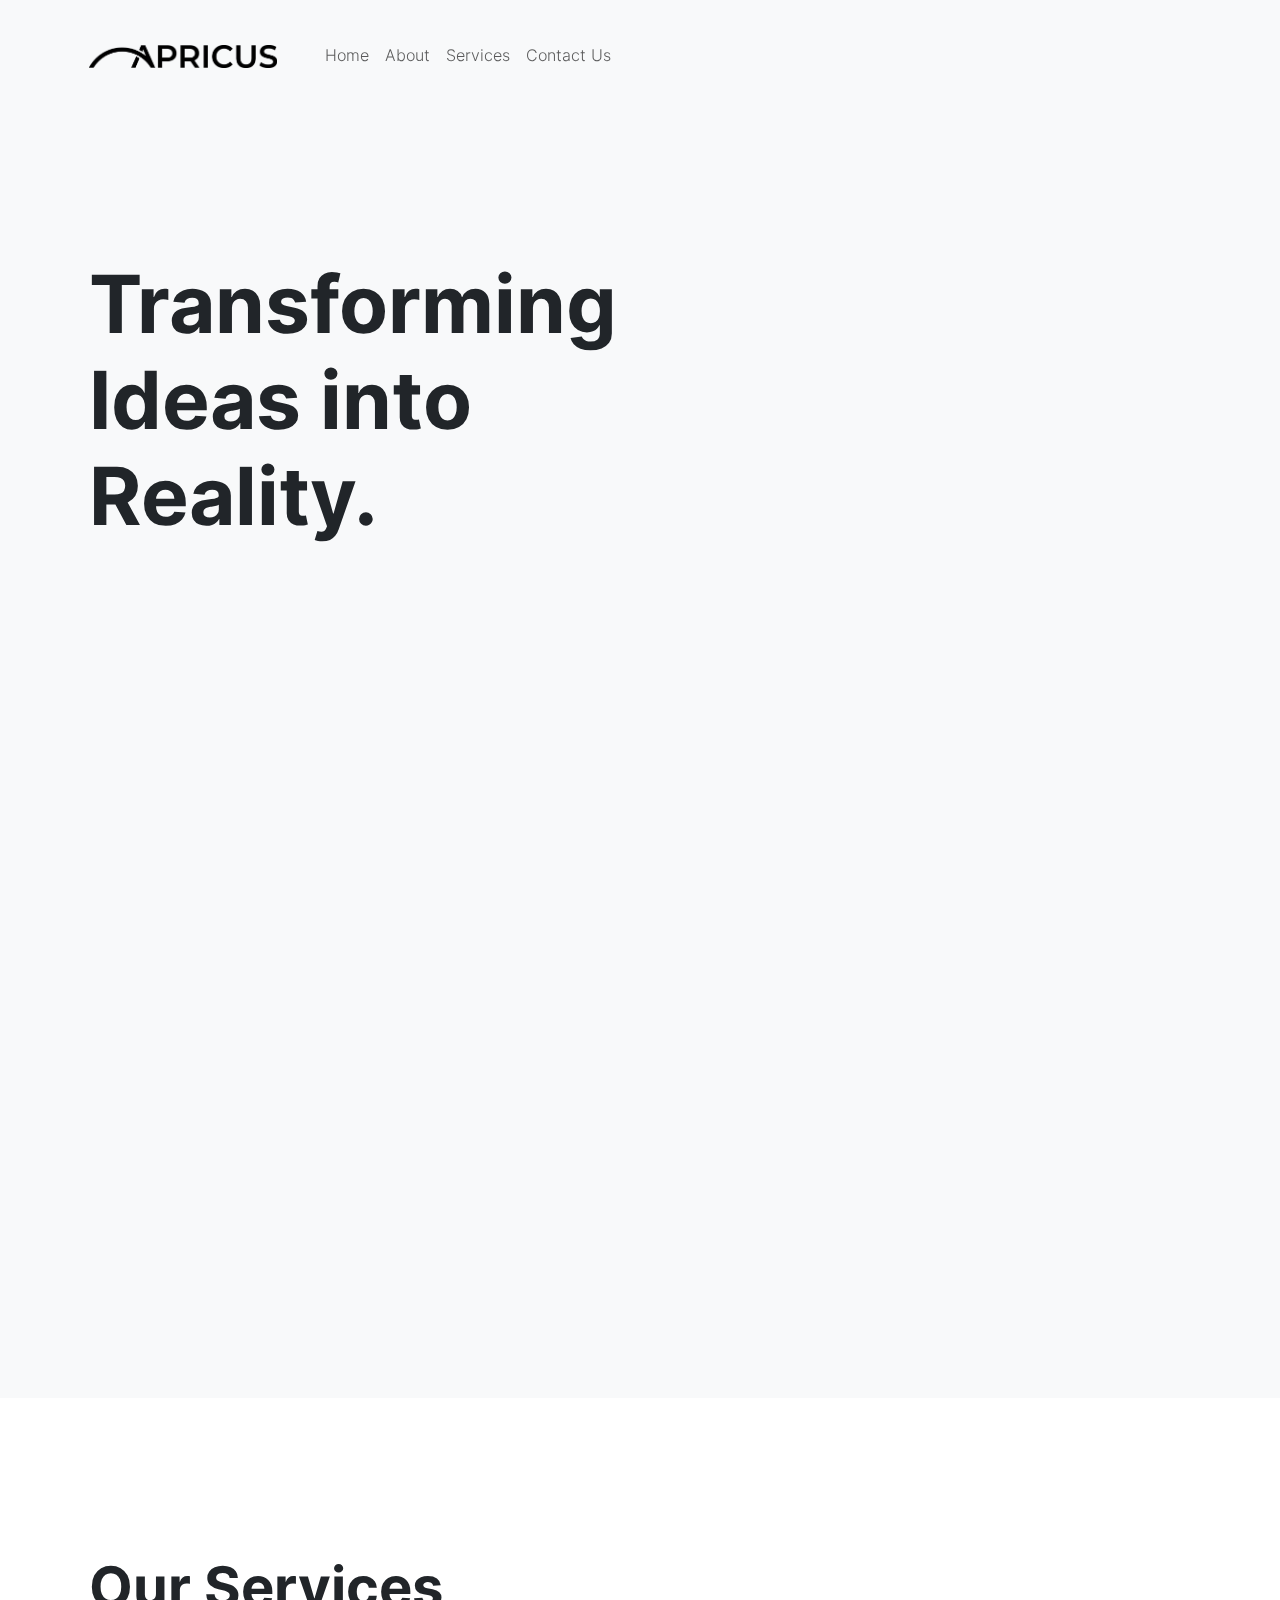
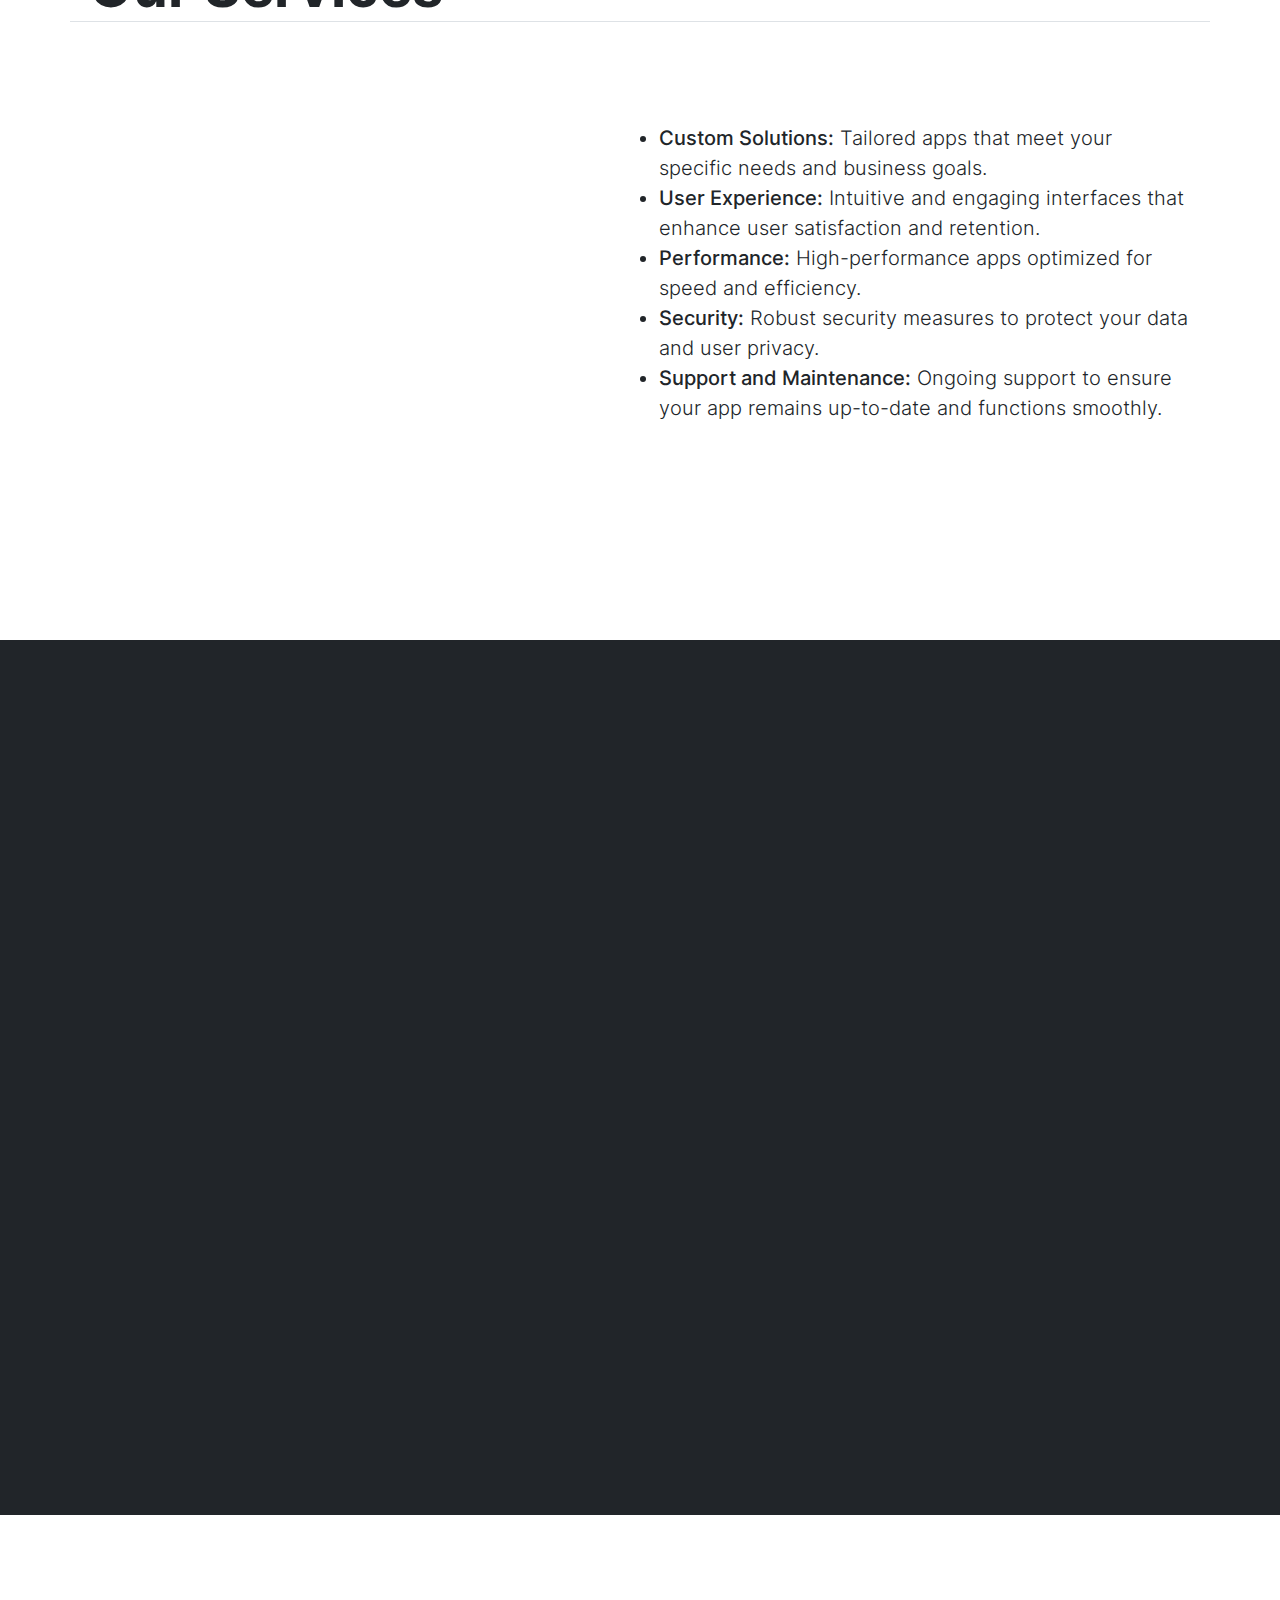
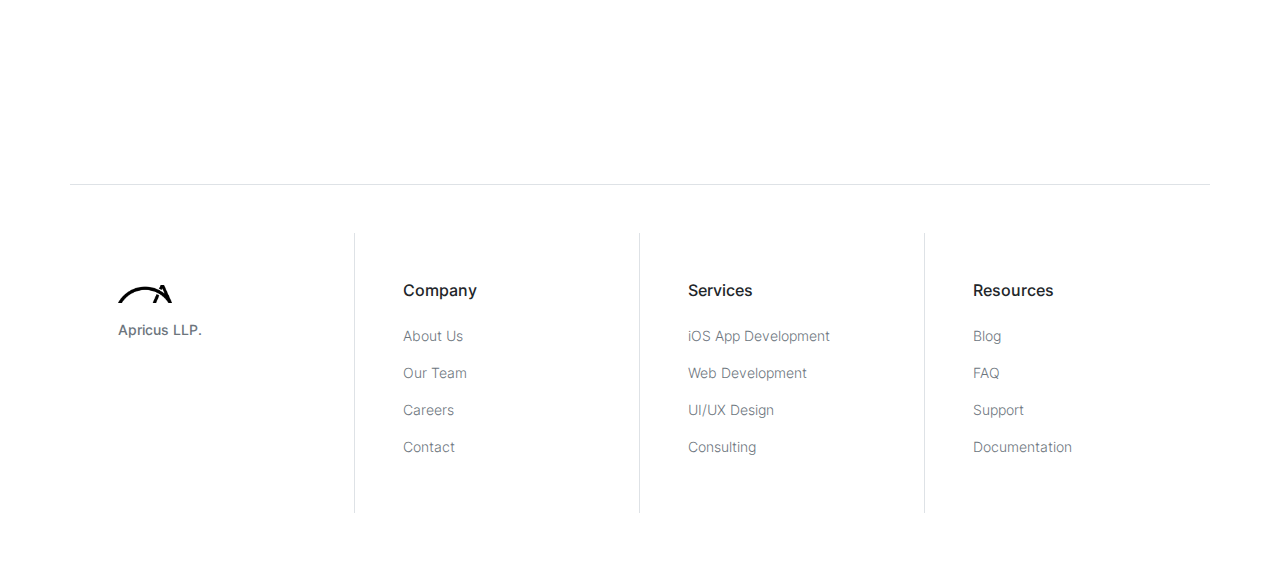
==== commit f4e37cc1: "changed logo" ====
--- a/index.html
+++ b/index.html
@@ -56,10 +56,9 @@
     <nav id="navScroll" class="navbar navbar-expand-lg navbar-light fixed-top" tabindex="0">
   <div class="container">
     <a class="navbar-brand pe-4 fs-4" href="/">
-  <svg xmlns="http://www.w3.org/2000/svg" width="32" height="32" fill="currentColor" class="bi bi-layers-half" viewbox="0 0 16 16">
-    <path d="M8.235 1.559a.5.5 0 0 0-.47 0l-7.5 4a.5.5 0 0 0 0 .882L3.188 8 .264 9.559a.5.5 0 0 0 0 .882l7.5 4a.5.5 0 0 0 .47 0l7.5-4a.5.5 0 0 0 0-.882L12.813 8l2.922-1.559a.5.5 0 0 0 0-.882l-7.5-4zM8 9.433 1.562 6 8 2.567 14.438 6 8 9.433z"/>
-  </svg>
-  <span class="ms-1 fw-bolder">Apricus</span>
+      <img src="img/Transparent Logo Black Full.png" width="187.5" height="22.62" alt="Image Description" />
+      <!-- <span class="ms-1 fw-bolder">Apricus</span> -->
+      
 </a>
 
     <button class="navbar-toggler" type="button" data-bs-toggle="collapse" data-bs-target="#navbarSupportedContent" aria-controls="navbarSupportedContent" aria-expanded="false" aria-label="Toggle navigation">
@@ -568,9 +567,7 @@
     
           <!-- Company Information -->
           <div class="col-12 col-lg-6 col-xl-3 border-end p-5">
-            <svg xmlns="http://www.w3.org/2000/svg" width="24" height="24" fill="currentColor" class="bi bi-layers-half" viewBox="0 0 16 16">
-              <path d="M8.235 1.559a.5.5 0 0 0-.47 0l-7.5 4a.5.5 0 0 0 0 .882L3.188 8 .264 9.559a.5.5 0 0 0 0 .882l7.5 4a.5.5 0 0 0 .47 0l7.5-4a.5.5 0 0 0 0-.882L12.813 8l2.922-1.559a.5.5 0 0 0 0-.882l-7.5-4zM8 9.433 1.562 6 8 2.567 14.438 6 8 9.433z"/>
-            </svg>
+            <img src="img/Transparent Logo Black.png" width="53.74" height="17.9" alt="Image Description" />
             <address class="text-secondary mt-3">
               <strong>Apricus LLP.</strong><br>
               <!-- 1234 Innovation Drive,<br>
@@ -578,6 +575,7 @@
               <abbr title="Phone">P:</abbr> (123) 456-7890 -->
             </address>
           </div>
+        
     
           <!-- Company Links -->
           <div class="col-12 col-lg-6 col-xl-3 border-end p-5">
